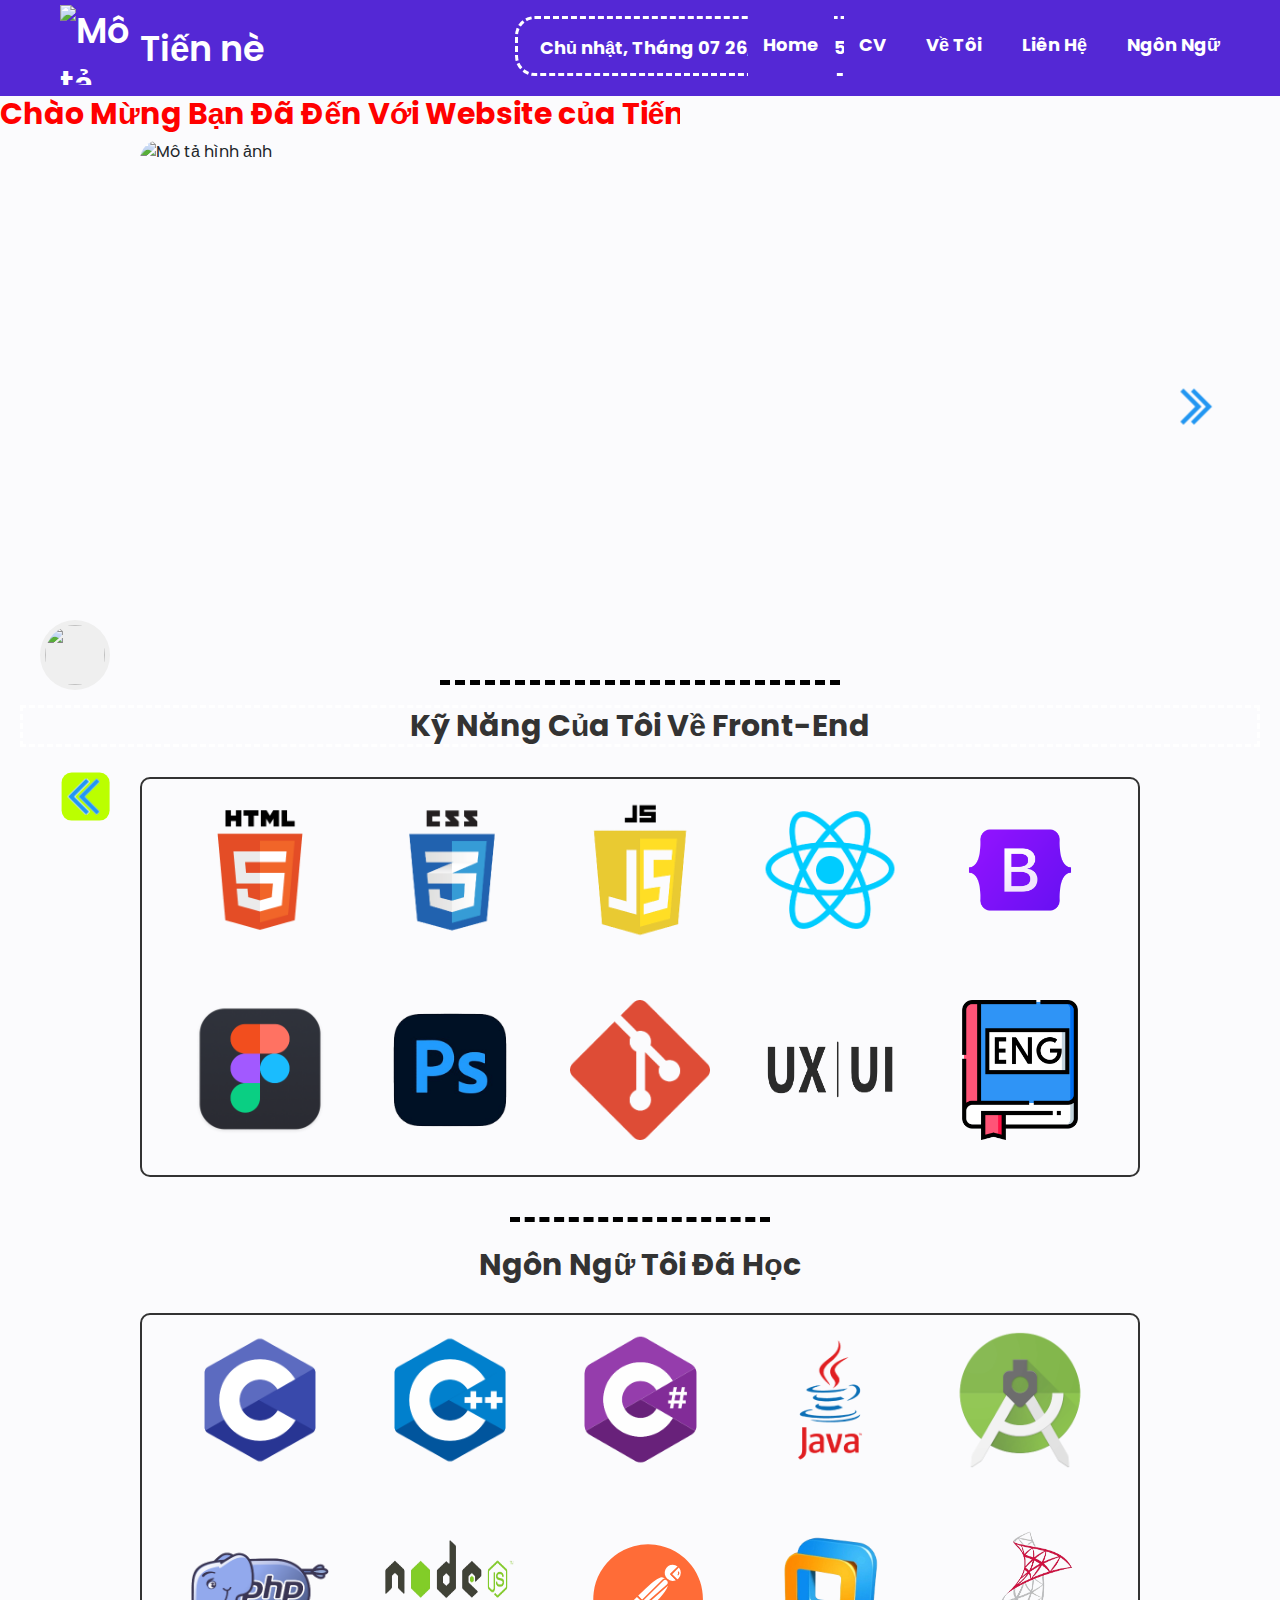
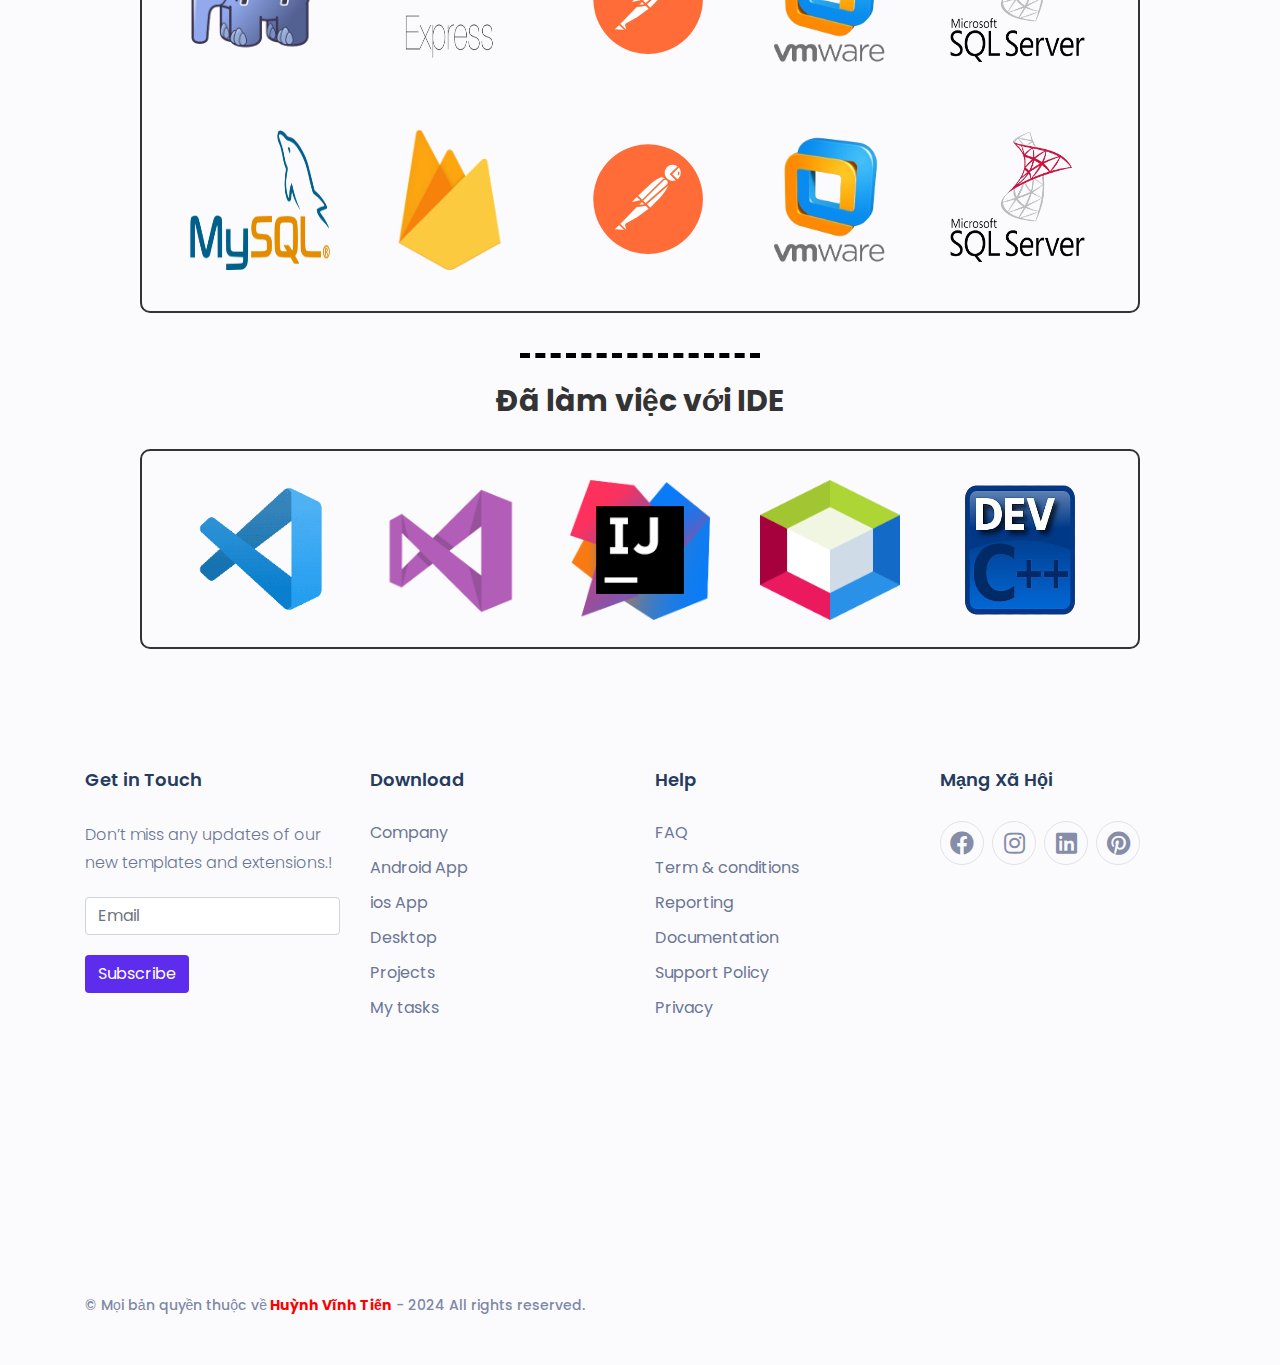
==== index.html @ 7dbc0f61 "them ./ cho 2 nut button" ====
<!DOCTYPE html>
<html lang="en" dir="ltr">

<head>
  <meta charset="utf-8">
  <title>Website của Tiến</title>
  <link rel="icon" href="https://cdn3.iconfinder.com/data/icons/roles-computer-it/128/programmer-2-512.png"
    type="image/x-icon">
  <!-- <link rel="stylesheet" href="style.css">
    <link rel="stylesheet" href="footer.css">
    <link rel="stylesheet" href="content__skill.css">
    <link rel="stylesheet" href="content__skill__studied.css">
    <link rel="stylesheet" href="content__skill_ide.css">
    <link rel="stylesheet" href="dropdown.css">
    <link rel="stylesheet" href="slide__image.css"> -->

  <link rel="stylesheet" href="./css/style.css">
  <link rel="stylesheet" href="./css/footer.css">
  <link rel="stylesheet" href="./css/content__skill.css">
  <link rel="stylesheet" href="./css/content__skill_ide.css">
  <link rel="stylesheet" href="./css/content__skill__studied.css">
  <link rel="stylesheet" href="./css/dropdown.css">
  <link rel="stylesheet" href="./css/slide__image.css">

  <link rel="stylesheet" href="file:///E:/fontawesome/css/all.css">
  <meta name="viewport" content="width=device-width, initial-scale=1.0">
  <link rel="stylesheet" href="https://cdnjs.cloudflare.com/ajax/libs/twitter-bootstrap/4.1.3/css/bootstrap.min.css">
  <link rel="stylesheet" href="https://cdnjs.cloudflare.com/ajax/libs/animate.css/3.7.2/animate.min.css">
  <link rel="stylesheet" href="https://cdnjs.cloudflare.com/ajax/libs/font-awesome/5.11.2/css/all.min.css">
  <link rel="stylesheet" href="https://themify.me/wp-content/themes/themify-v32/themify-icons/themify-icons.css">
</head>

<body>
  <nav>
    <div class="logo">
      <a href="/" class="no-decoration">
        <img class="logo__image" src="https://cdn3.iconfinder.com/data/icons/roles-computer-it/128/programmer-2-512.png"
          alt="Mô tả hình ảnh">
        Tiến nè
      </a>
    </div>



    <div class="time-info">
      <h1 id="current-day"></h1>
      <h2 id="current-date"></h2>
      <h2 id="current-time"></h2>
      <div class="border__time"></div>
    </div>
  <style>
   .time-info {
  text-align: center;
  position: absolute;
  margin-left: 500px;
  color: rgb(255, 255, 255);
  margin-top:5px;
  /* border: 3px solid red;
  border-radius: 20px; */
}

#current-day {
  font-size: 24px;
}

#current-date, #current-time {
  font-size: 18px;
  font-weight: bold;
  padding-left:40px;
  padding-right:40px;
  line-height: 70px;

}
.border__time{
  border: 3px dashed rgb(255, 255, 255);
  border-radius: 20px;
  width:370px;
  height:60px;
  margin-top:-75px;
  margin-left:15px;
}
</style>
<script>
  window.addEventListener('DOMContentLoaded', function() {
    var daysOfWeek = ['Chủ nhật', 'Thứ hai', 'Thứ ba', 'Webnesday', 'Thứ năm', 'Thứ sáu', 'Thứ bảy'];
    var monthsOfYear = ['Tháng 01', 'Tháng 02', 'March', 'Tháng 04', 'Tháng 05', 'Tháng 06', 'Tháng 07', 'Tháng 08', 'Tháng 09', 'Tháng 10', 'Tháng 11', 'Tháng 12'];
  
    function formatDate(date) {
      var day = daysOfWeek[date.getDay()];
      var dateNumber = date.getDate();
      var month = monthsOfYear[date.getMonth()];
      var year = date.getFullYear();
  
      return day + ', ' + month + ' ' + dateNumber + ', ' + year;
    }
  
    function formatTime(date) {
      var hours = date.getHours();
      var minutes = date.getMinutes();
      var seconds = date.getSeconds();
  
      return hours + ':' + (minutes < 10 ? '0' + minutes : minutes) + ':' + (seconds < 10 ? '0' + seconds : seconds);
    }
  
    function updateTimeInfo() {
      var currentDate = new Date();
      var currentDateStr = formatDate(currentDate);
      var currentTimeStr = formatTime(currentDate);
  
      document.getElementById('current-date').textContent = currentDateStr + ' ' + currentTimeStr;
    }
  
    updateTimeInfo();
    setInterval(updateTimeInfo, 1000); // Cập nhật thông tin thời gian mỗi giây
  });
  </script>


    <label for="btn" class="icon">
      <span class="fa fa-bars"></span>
    </label>
    <input type="checkbox" id="btn">
    <ul>
      <!-- <li><a href="/">Home</a></li> -->
      <li>
        <a href="/" data-lang="vi" data-lang-en="PAYMENT GUIDE" data-lang-vi="Nhà" data-lang-de="ZAHLUNGSANLEITUNG"
          data-lang-kr="결제 가이드" data-lang-jp="お支払いガイド">
          Home
        </a>
      </li>
      <li>
        <label for="btn-1" class="show">Features +</label>
        <a href="#">CV</a>
        <input type="checkbox" id="btn-1">
        <ul>
          <li><a href="#">Pages</a></li>
          <li><a href="#">Elements</a></li>
          <li><a href="#">Icons</a></li>
          <!-- <button id="vietnameseButton"><img src="https://o.rada.vn/data/image/2021/08/24/la-co-15.svg" alt="Mô tả hình ảnh">Tiếng Việt</button>
        <button id="englishButton"><img src="https://o.rada.vn/data/image/2021/08/24/la-co-37.svg" alt="Mô tả hình ảnh">Tiếng Anh</button>
        <button id="germanButton"><img src="https://o.rada.vn/data/image/2021/08/24/la-co-337.svg" alt="Mô tả hình ảnh">Tiếng Đức</button>
        <button id="koreaButton"><img src="https://o.rada.vn/data/image/2021/08/24/la-co-95.svg" alt="Mô tả hình ảnh">Tiếng Hàn</button>
        <button id="japanButton"><img src="https://o.rada.vn/data/image/2021/08/24/la-co-281.svg" alt="Mô tả hình ảnh">Tiếng Nhật</button> -->
        </ul>
      </li>
      <!-- <li>
          <label for="btn-2" class="show">Services +</label>
          <a href="#">Về Tôi</a>
          <input type="checkbox" id="btn-2">
          <ul>
            <li><a href="#">Web Design</a></li>
            <li><a href="#">App Design</a></li>
            <li>
              <label for="btn-3" class="show">More +</label>
              <a href="#">More <span class="fa fa-plus"></span></a>
              <input type="checkbox" id="btn-3">
              <ul>
                <li><a href="#">Submenu-1</a></li>
                <li><a href="#">Submenu-2</a></li>
                <li><a href="#">Submenu-3</a></li>
              </ul>
            </li>
          </ul>
        </li> -->

      <li><a href="#">Về Tôi</a></li>
      <li><a href="/lienhe.html">Liên Hệ</a></li>
      <!-- <li><a href="#">Contact</a></li> -->
      <!-- <button id="vietnameseButton"><img src="https://o.rada.vn/data/image/2021/08/24/la-co-15.svg" alt="Mô tả hình ảnh">Tiếng Việt</button>
        <button id="englishButton"><img src="https://o.rada.vn/data/image/2021/08/24/la-co-37.svg" alt="Mô tả hình ảnh">Tiếng Anh</button>
        <button id="germanButton"><img src="https://o.rada.vn/data/image/2021/08/24/la-co-337.svg" alt="Mô tả hình ảnh">Tiếng Đức</button>
        <button id="koreaButton"><img src="https://o.rada.vn/data/image/2021/08/24/la-co-95.svg" alt="Mô tả hình ảnh">Tiếng Hàn</button>
        <button id="japanButton"><img src="https://o.rada.vn/data/image/2021/08/24/la-co-281.svg" alt="Mô tả hình ảnh">Tiếng Nhật</button> -->

      <li>
        <label for="btn-1" class="show">Features +</label>
        <a href="#">Ngôn Ngữ</a>
        <input type="checkbox" id="btn-1">
        <ul>

          <li><button id="vietnameseButton"><img src="https://o.rada.vn/data/image/2021/08/24/la-co-15.svg"
                alt="Mô tả hình ảnh"><br>Tiếng Việt</button></li>
          <li><button id="englishButton"><img src="https://o.rada.vn/data/image/2021/08/24/la-co-37.svg"
                alt="Mô tả hình ảnh"><br>Tiếng Anh</button></li>
          <li><button id="germanButton"><img src="https://o.rada.vn/data/image/2021/08/24/la-co-337.svg"
                alt="Mô tả hình ảnh"><br>Tiếng Đức</button></li>
          <li><button id="koreaButton"><img src="https://o.rada.vn/data/image/2021/08/24/la-co-95.svg"
                alt="Mô tả hình ảnh"><br>Tiếng Hàn</button></li>
          <li><button id="japanButton"><img src="https://o.rada.vn/data/image/2021/08/24/la-co-281.svg"
                alt="Mô tả hình ảnh"><br>Tiếng Nhật</button></li>
        </ul>
      </li>
    </ul>

  </nav>
  <!-- <div class="content">
      <header>Responsive Drop-down Menu Bar</header>
      <p>HTML and CSS (Media Query)</p>
    </div> -->
  <!-- <script>
      $('.icon').click(function(){
        $('span').toggleClass("cancel");
      });
    </script> -->
  <h1 class="welcome" data-lang="vi" data-lang-en="PAYMENT GUIDE" data-lang-vi="HƯỚNG DẪN THANH TOÁN2"
    data-lang-de="ZAHLUNGSANLEITUNG" data-lang-kr="결제 가이드" data-lang-jp="お支払いガイド">
    <span>Chào Mừng Bạn Đã Đến Với Website của Tiến</span>
  </h1>
  <!-- <img class="image__content" src="https://res.cloudinary.com/cloudinary-marketing/images/v1649720751/Web_Assets/blog/Mario_1/Mario_1-gif?_i=AA" alt="Mô tả hình ảnh"> -->
  <button onclick="topFunction()" id="myBtn" title="Lên trang đầu"></button>
  <!-- <h1 class="introduction__content" 
  data-lang="vi"
  data-lang-en="PAYMENT GUIDE"
  data-lang-vi="HƯỚNG DẪN THANH TOÁN2"
  data-lang-de="ZAHLUNGSANLEITUNG"
  data-lang-kr="결제 가이드"
  data-lang-jp="お支払いガイド">
  INTRODUCTION
</h1> -->
  <div class="image-container">
    <img class="image__content" id="myImage"
      src="https://res.cloudinary.com/cloudinary-marketing/images/v1649720751/Web_Assets/blog/Mario_1/Mario_1-gif?_i=AA"
      alt="Mô tả hình ảnh">
  </div>
  <div class="button-container">
    <button class="left-button" onclick="previousImage()"><img src="./images/muitien_trai.gif"
        alt="Mô tả hình ảnh"></button>
    <button class="right-button" onclick="nextImage()"><img src="./images/muitien_phai.gif"
        alt="Mô tả hình ảnh"></button>
  </div>

  <div class="border__content__skill"></div>
  <div class="content__skill">
    <h1 class="myskill">Kỹ Năng Của Tôi Về Front-End</h1>
  </div>
  <div class="container__border__myskill">
    <div class="border__myskill"></div>
  </div>
  <div class="image__container">
    <div class="image__border__myskill">
      <img src="./images/html_logo.png" alt="Image 1">
      <img src="./images/css_logo.png" alt="Image 2">
      <img src="./images/js_logo.png" alt="Image 3">
      <img src="./images/reactjs_logo.png" alt="Image 4">
      <img src="./images/bootstrap-logo2.png" alt="Image 5">
    </div>
    <div class="image__border__myskill__2">
      <img src="./images/figma_logo.png" alt="Image 1">
      <img src="./images/photoshop_logo.png" alt="Image 2">
      <img src="./images/git_logo2.png" alt="Image 3">
      <img src="./images/uiux_logo.png" alt="Image 4">
      <img src="./images/eng.png" alt="Image 5">
    </div>
  </div>

  <div class="border__myskill__studied__container"></div>
  <div class="myskill__studied__container">
    <h1 class="myskill__studied">Ngôn Ngữ Tôi Đã Học</h1>
  </div>
  <div class="container__border__myskill_studied">
    <div class="border__myskill__studied"></div>
  </div>
  <div class="image__container__myskill__studied">
    <div class="image__border__myskill__studied">
      <img src="./images/c_logo.png" alt="Image 1">
      <img src="./images/c++_logo.png" alt="Image 2">
      <img src="./images/c_sharp_logo.png" alt="Image 3">
      <img src="./images/java_logo.png" alt="Image 4">
      <img src="./images/android_studio_logo2.png" alt="Image 5">
    </div>
    <div class="image__border__myskill__studied__2">
      <img src="./images/php_logo_2.png" alt="Image 1">
      <img src="./images/nodejs_logo_3.png" alt="Image 2">
      <img src="./images/postman.svg" alt="Image 3">
      <img src="./images/vmware_logo.png" alt="Image 4">
      <img src="./images/sqlserver_logo.png" alt="Image 5">
    </div>
    <div class="image__border__myskill__studied__3">
      <img src="./images/mysql_logo.png" alt="Image 1">
      <img src="./images/firebase_logo2.png" alt="Image 2">
      <img src="./images/postman.svg" alt="Image 3">
      <img src="./images/vmware_logo.png" alt="Image 4">
      <img src="./images/sqlserver_logo.png" alt="Image 5">
    </div>
  </div>

  <div class="border__myskill__ide__container"></div>
  <div class="myskill__ide__container">
    <h1 class="myskill__ide">Đã làm việc với IDE</h1>
  </div>
  <div class="container__border__myskill_ide">
    <div class="border__myskill__ide"></div>
  </div>
  <div class="image__container__myskill__ide">
    <div class="image__border__myskill__ide">
      <img src="./images/visual_code_logo_2.png" alt="Image 1">
      <img src="./images/visual_studio_logo.png" alt="Image 2">
      <img src="./images/intellij_logo.png" alt="Image 3">
      <img src="./images/netbean_logo.png" alt="Image 4">
      <img src="./images/devc++.png" alt="Image 5">
    </div>
  </div>


  <!--ĐOẠN CODE TẠO MENU BUTTON GIÚP LÀM GỌN 4 BUTTON TRONG 1 MENU-->
  <div style="top: 0;left: 0;position: fixed;margin-left:20px;margin-top:620px" class="dropdown2">
    <button class="dropbtn">
      <img style="width:60px;height:60px;border-radius:50px"
        src="https://w7.pngwing.com/pngs/68/239/png-transparent-number-computer-icons-plus-miscellaneous-game-plus.png">
    </button>
    <div style="margin-top:-370px;margin-left:-10px;border-radius:50px;" class="dropdown-content2">
      <a href="/diachichinhanhggmap"><img style="width:50px;height:50px;border-radius:50px" src="img/diachi_menu.gif"
          title="Địa Chỉ Cửa Hàng"></a>
      <a href="tel:0939 266 625"><img style="width:50px;height:50px;border-radius:5px" src="img/phone_menu.png"
          title="SĐT: 093 110 3224"></a>
      <a href="https://zalo.me/0931103224"><img style="width:50px;height:50px;border-radius:50px"
          src="img/logo_zalo.png" title="https://zalo.me/0931103224"></a>
      <a id="popup-button" onclick="showPopup()">
        <img style="width:50px;height:50px;border-radius:5px" src="img/email_menu3.gif" title="Gửi Email">
      </a>
    </div>
  </div>
  <!--ĐOẠN CODE TẠO MENU BUTTON GIÚP LÀM GỌN 4 BUTTON TRONG 1 MENU-->



  <!--FOOTER-->
  <footer class="new_footer_area bg_color">
    <div class="new_footer_top">
      <div class="container">
        <div class="row">
          <div class="col-lg-3 col-md-6">
            <div class="f_widget company_widget wow fadeInLeft" data-wow-delay="0.2s"
              style="visibility: visible; animation-delay: 0.2s; animation-name: fadeInLeft;">
              <h3 class="f-title f_600 t_color f_size_18">Get in Touch</h3>
              <p>Don’t miss any updates of our new templates and extensions.!</p>
              <form action="#" class="f_subscribe_two mailchimp" method="post" novalidate="true" _lpchecked="1">
                <input type="text" name="EMAIL" class="form-control memail" placeholder="Email">
                <button class="btn btn_get btn_get_two" type="submit">Subscribe</button>
                <p class="mchimp-errmessage" style="display: none;"></p>
                <p class="mchimp-sucmessage" style="display: none;"></p>
              </form>
            </div>
          </div>
          <div class="col-lg-3 col-md-6">
            <div class="f_widget about-widget pl_70 wow fadeInLeft" data-wow-delay="0.4s"
              style="visibility: visible; animation-delay: 0.4s; animation-name: fadeInLeft;">
              <div class="hello">
                <h3 class="f-title f_600 t_color f_size_18">Download</h3>
              </div>
              <ul class="list-unstyled f_list">
                <li><a href="#">Company</a></li>
                <li><a href="#">Android App</a></li>
                <li><a href="#">ios App</a></li>
                <li><a href="#">Desktop</a></li>
                <li><a href="#">Projects</a></li>
                <li><a href="#">My tasks</a></li>
              </ul>
            </div>
          </div>
          <div class="col-lg-3 col-md-6">
            <div class="f_widget about-widget pl_70 wow fadeInLeft" data-wow-delay="0.6s"
              style="visibility: visible; animation-delay: 0.6s; animation-name: fadeInLeft;">
              <h3 class="f-title f_600 t_color f_size_18">Help</h3>
              <ul class="list-unstyled f_list">
                <li><a href="#">FAQ</a></li>
                <li><a href="#">Term &amp; conditions</a></li>
                <li><a href="#">Reporting</a></li>
                <li><a href="#">Documentation</a></li>
                <li><a href="#">Support Policy</a></li>
                <li><a href="#">Privacy</a></li>
              </ul>
            </div>
          </div>
          <div class="col-lg-3 col-md-6">
            <div class="f_widget social-widget pl_70 wow fadeInLeft" data-wow-delay="0.8s"
              style="visibility: visible; animation-delay: 0.8s; animation-name: fadeInLeft;">
              <h3 class="f-title f_600 t_color f_size_18">Mạng Xã Hội</h3>
              <div class="f_social_icon">
                <a href="https://www.facebook.com/vinhtien.huynh.77" class="fab fa-facebook"></a>
                <a href="#" class="fab fa-instagram"></a>
                <a href="#" class="fab fa-linkedin"></a>
                <a href="#" class="fab fa-pinterest"></a>
              </div>
            </div>
          </div>
        </div>
      </div>
      <div class="footer_bg">
        <div class="footer_bg_one"></div>
        <div class="footer_bg_two"></div>
      </div>
    </div>
    <div class="footer_bottom">
      <div class="container">
        <div class="row align-items-center">
          <div class="col-lg-6 col-sm-7">
            <p style="font-size:14px;" class="mb-0 f_400">© Mọi bản quyền thuộc về<span style="color:red;"><strong>
                  Huỳnh Vĩnh Tiến</strong></span> - 2024 All rights reserved.</p>
          </div>
          <div class="col-lg-6 col-sm-5 text-right">
            <!-- <p>Made with <i class="icon_heart"></i> in <a href="http://cakecounter.com" target="_blank">CakeCounter</a></p> -->
          </div>
        </div>
      </div>
    </div>
  </footer>
</body>
<script src="file:///E:/jquery.js"></script>
<script src="https://kit.fontawesome.com/a076d05399.js"></script>
<!--  <script src="/slide__image.js"></script>
      <script src="language.js"></script>
      <script src="ontop.js"></script> -->
<script src="./js/slide__image.js"></script>
<script src="./js/language.js"></script>
<script src="./js/ontop.js"></script>
</html>
---- css/style.css ----
@import url('https://fonts.googleapis.com/css?family=Poppins:400,500,600,700&display=swap');
*{
  margin: 0;
  padding: 0;
  user-select: none;
  box-sizing: border-box;
  font-family: 'Poppins', sans-serif;
}
body{
  background: #fbfbfd !important;
}
nav{
  background: #5428d5;
}
nav:after{
  content: '';
  clear: both;
  display: table;
}
nav .logo{
  float: left;
  color: white;
  font-size: 35px;
  font-weight: 600;
  /* line-height: 70px; */
  padding-left: 60px;
  margin-top:23px;
  text-decoration: none;

}
nav .logo__image{
  float: left;
  width: 80px;
  height: 80px;
  margin-top: -18px;
}
nav .logo__image a{
  text-decoration: none;
}
.no-decoration {
  text-decoration: none !important;
  color: inherit;
}
.no-decoration:hover {
  color: white; /* Màu sắc mong muốn khi trỏ vào */
}
nav ul{
  float: right;
  margin-right: 40px;
  list-style: none;
  position: relative;
}
nav ul li{
  float: left;
  display: inline-block;
  background: #5428d5;
  margin: 0 5px;
  font-weight: bold;
  padding-top: 10px;
  z-index: 9999;
}
nav ul li a{
  color: white;
  line-height: 70px;
  text-decoration: none;
  outline: none;
  font-size: 18px;
  padding: 8px 15px;
  z-index: 9999;
}
nav ul img{

  width:100px;
  height:70px;
  /* padding-left:35px; */
  /* margin-left:20px; */
}
nav ul li button{
  background: none;
  border: none;
  color:red;
  font-weight: bold;
  font-size:18px;
  margin-left:25px;
}
nav ul li button .line {
  border: none;
  border-top: 1px solid rgb(238, 255, 0);
  width: 100%;
  margin: 3px 0;
  padding-bottom:5px;
}
nav ul li a:hover{
  color: cyan;
  border-radius: 5px;
  box-shadow:  0 0 5px #33ffff,
               0 0 10px #66ffff;
             
  /*dòng này dùng để loại bỏ dấu gạch dưới chân mỗi lần trỏ chuột vào*/             
  text-decoration: none; 
  outline: none;
}
nav ul ul li a:hover{
  box-shadow: none;
}
nav ul ul{
  position: absolute;
  top: 90px;
  border-top: 3px solid cyan;
  opacity: 0;
  visibility: hidden;
  transition: top .3s;
}
nav ul ul ul{
  border-top: none;
}
nav ul li:hover > ul{
  top: 70px;
  opacity: 1;
  visibility: visible;
}
nav ul ul li{
  position: relative;
  margin: 0px;
  width: 150px;
  float: none;
  display: list-item;
  border-bottom: 1px solid rgba(0,0,0,0.3);
}
nav ul ul li a{
  line-height: 50px;
}
nav ul ul ul li{
  position: relative;
  top: -60px;
  left: 150px;
}
.show,.icon,input{
  display: none;
}
.fa-plus{
  font-size: 15px;
  margin-left: 40px;
}
@media all and (max-width: 968px) {
  nav ul{
    margin-right: 0px;
    float: left;
  }
  nav .logo{
    padding-left: 30px;
    width: 100%;
  }
  .show + a, ul{
    display: none;
  }
  nav ul li,nav ul ul li{
    display: block;
    width: 100%;
  }
  nav ul li a:hover{
    box-shadow: none;
  }
  .show{
    display: block;
    color: white;
    font-size: 18px;
    padding: 0 20px;
    line-height: 70px;
    cursor: pointer;
  }
  .show:hover{
    color: cyan;
  }
  .icon{
    display: block;
    color: white;
    position: absolute;
    top: 0;
    right: 40px;
    line-height: 70px;
    cursor: pointer;
    font-size: 25px;
  }
  nav ul ul{
    top: 70px;
    border-top: 0px;
    float: none;
    position: static;
    display: none;
    opacity: 1;
    visibility: visible;
  }
  nav ul ul a{
    padding-left: 40px;
  }
  nav ul ul ul a{
    padding-left: 80px;
  }
  nav ul ul ul li{
    position: static;
  }
  [id^=btn]:checked + ul{
    display: block;
  }
  nav ul ul li{
    border-bottom: 0px;
  }
  span.cancel:before{
    content: '\f00d';
  }
}
.content{
  z-index: -1;
  position: absolute;
  top: 50%;
  left: 50%;
  transform: translate(-50%,-50%);
  text-align: center;
  
}
header{
  font-size: 35px;
  font-weight: 600;
  padding: 10px 0;
}
p{
  font-size: 30px;
  font-weight: 500;
  margin-top:10000px;
}
.image__content {
  display: flex;
  justify-content: center;
  align-items: center;
  max-width: 900px;
  width: 100%;
  height: 500px;
  /* margin-left:500px; */
  box-shadow: #33ffff;
  margin: 0 auto;
}
#myBtn {
  display: none;
  position: fixed;
  bottom: 10px;
  right: 20px;
  z-index: 99; /*dòng này dùng để ảnh nổi lên không bị ảnh khác đè lên*/      
  font-size: 18px;
  border: none;
  outline: none;
  /* background-color: red; */
  /* color: white; */
  cursor: pointer;
  /* padding: 15px; */
  border-radius: 20px;
  background-image: url("images/ontop.png");
  width:60px;
  height:60px;
  background-position: center center;

}

.introduction__content{
  color:red;
  text-align: center;
  padding-bottom: 50px;
}

.welcome{
  color:red;
  font-weight: bold;
  white-space: nowrap;
  overflow: hidden;
  animation: marquee 50s linear infinite;
  font-size:30px;
  max-width: 680px;
}
@keyframes marquee {
  0% { transform: translateX(100%); }
  100% { transform: translateX(-100%); }
}

.background_lienhe{
  background: red;
  width: 100px;
  height: 100px;
}

.hello{
  color:red;
}
---- css/footer.css ----
body {
    background: #fbfbfd;
}

.new_footer_area {
    background: #fbfbfd;
}


.new_footer_top {
    padding: 120px 0px 270px;
    position: relative;
      overflow-x: hidden;
}
.new_footer_area .footer_bottom {
    padding-top: 5px;
    padding-bottom: 50px;
}
.footer_bottom {
    font-size: 14px;
    font-weight: 300;
    line-height: 20px;
    color: #7f88a6;
    padding: 27px 0px;
}
.new_footer_top .company_widget p {
    font-size: 16px;
    font-weight: 300;
    line-height: 28px;
    color: #6a7695;
    margin-bottom: 20px;
}
.new_footer_top .company_widget .f_subscribe_two .btn_get {
    border-width: 1px;
    margin-top: 20px;
}
.btn_get_two:hover {
    background: transparent;
    color: #5e2ced;
}
.btn_get:hover {
    color: #fff;
    background: #6754e2;
    border-color: #6754e2;
    -webkit-box-shadow: none;
    box-shadow: none;
}
a:hover, a:focus, .btn:hover, .btn:focus, button:hover, button:focus {
    text-decoration: none;
    outline: none;
}



.new_footer_top .f_widget.about-widget .f_list li a:hover {
    color: #5e2ced;
}
.new_footer_top .f_widget.about-widget .f_list li {
    margin-bottom: 11px;
}
.f_widget.about-widget .f_list li:last-child {
    margin-bottom: 0px;
}
.f_widget.about-widget .f_list li {
    margin-bottom: 15px;
}
.f_widget.about-widget .f_list {
    margin-bottom: 0px;
}
.new_footer_top .f_social_icon a {
    width: 44px;
    height: 44px;
    line-height: 43px;
    background: transparent;
    border: 1px solid #e2e2eb;
    font-size: 24px;
}
.f_social_icon a {
    width: 46px;
    height: 46px;
    border-radius: 50%;
    font-size: 14px;
    line-height: 45px;
    color: #858da8;
    display: inline-block;
    background: #ebeef5;
    text-align: center;
    -webkit-transition: all 0.2s linear;
    -o-transition: all 0.2s linear;
    transition: all 0.2s linear;
    text-decoration: none;
}
.ti-facebook:before {
    content: "\e741";
}
.ti-twitter-alt:before {
    content: "\e74b";
}
.ti-vimeo-alt:before {
    content: "\e74a";
}
.ti-pinterest:before {
    content: "\e731";
}


.btn_get_two {
    -webkit-box-shadow: none;
    box-shadow: none;
    background: #5e2ced;
    border-color: #5e2ced;
    color: #fff;
}

.btn_get_two:hover {
    background: transparent;
    color: #5e2ced;
}

.new_footer_top .f_social_icon a:hover {
    background: #5e2ced;
    border-color: #5e2ced;
  color:white;
  text-decoration: none;
}
.new_footer_top .f_social_icon a + a {
    margin-left: 4px;
}
.new_footer_top .f-title {
    margin-bottom: 30px;
    color: #263b5e;
}
.f_600 {
    font-weight: 600;
}
.f_size_18 {
    font-size: 18px;
}
h1, h2, h3, h4, h5, h6 {
    color: #4b505e;
}
.new_footer_top .f_widget.about-widget .f_list li a {
    color: #6a7695;
}


.new_footer_top .footer_bg {
    position: absolute;
    bottom: 0;
    background: url("https://blogger.googleusercontent.com/img/b/R29vZ2xl/AVvXsEigB8iI5tb8WSVBuVUGc9UjjB8O0708X7Fdic_4O1LT4CmLHoiwhanLXiRhe82yw0R7LgACQ2IhZaTY0hhmGi0gYp_Ynb49CVzfmXtYHUVKgXXpWvJ_oYT8cB4vzsnJLe3iCwuzj-w6PeYq_JaHmy_CoGoa6nw0FBo-2xLdOPvsLTh_fmYH2xhkaZ-OGQ/s16000/footer_bg.png") no-repeat scroll center 0;
    width: 100%;
    height: 266px;
}

.new_footer_top .footer_bg .footer_bg_one {
    background: url("https://blogger.googleusercontent.com/img/b/R29vZ2xl/AVvXsEia0PYPxwT5ifToyP3SNZeQWfJEWrUENYA5IXM6sN5vLwAKvaJS1pQVu8mOFFUa_ET4JuHNTFAxKURFerJYHDUWXLXl1vDofYXuij45JZelYOjEFoCOn7E6Vxu0fwV7ACPzArcno1rYuVxGB7JY6G7__e4_KZW4lTYIaHSLVaVLzklZBLZnQw047oq5-Q/s16000/volks.gif") no-repeat center center;
    width: 330px;
    height: 105px;
  background-size:100%;
    position: absolute;
    bottom: 0;
    left: 30%;
    -webkit-animation: myfirst 22s linear infinite;
    animation: myfirst 22s linear infinite;
}

.new_footer_top .footer_bg .footer_bg_two {
    background: url("https://blogger.googleusercontent.com/img/b/R29vZ2xl/AVvXsEhyLGwEUVwPK6Vi8xXMymsc-ZXVwLWyXhogZxbcXQYSY55REw_0D4VTQnsVzCrL7nsyjd0P7RVOI5NKJbQ75koZIalD8mqbMquP20fL3DxsWngKkOLOzoOf9sMuxlbyfkIBTsDw5WFUj-YJiI50yzgVjF8cZPHhEjkOP_PRTQXDHEq8AyWpBiJdN9SfQA/s16000/cyclist.gif") no-repeat center center;
    width: 88px;
    height: 100px;
  background-size:100%;
    bottom: 0;
    left: 38%;
    position: absolute;
    -webkit-animation: myfirst 30s linear infinite;
    animation: myfirst 30s linear infinite;
}



@-moz-keyframes myfirst {
  0% {
    left: -25%;
  }
  100% {
    left: 100%;
  }
}

@-webkit-keyframes myfirst {
  0% {
    left: -25%;
  }
  100% {
    left: 100%;
  }
}

@keyframes myfirst {
  0% {
    left: -25%;
  }
  100% {
    left: 100%;
  }
}

/*************footer End*****************/
---- css/content__skill.css ----
.border__content__skill{
  width: 400px;
  border-bottom: 5px dashed rgb(0, 0, 0);
  margin-top:40px;
  margin-left: auto;
  margin-right: auto;
}

.content__skill {
    padding: 20px;
    text-align: center;
  }

  .myskill {
    font-size: 30px;
    font-weight: bold;
    color: #333;
    margin-bottom: 10px;
    font-family: 'Poppins', sans-serif;
    border: 3px dashed rgb(255, 255, 255);
  }
  .container__border__myskill{
    display: flex;
    justify-content: center;
    align-items: center;
  }
  .border__myskill{
    border: 2px solid #333;
    border-radius: 10px;
    padding: 20px;
    width: 1000px;
    height: 400px;
  }

  .image__container {
    display: grid;
    grid-template-columns: repeat(5, 1fr);
    gap: 10px;
    justify-items: center; /* Căn giữa theo chiều ngang */
  }
  
  .image__border__myskill {
    position: absolute;
    top:800px;
    left: 50%;
    transform: translateX(-50%);
    display: flex;
    justify-content: space-between; /* Tạo khoảng cách 10px giữa các ảnh */
    max-width: 1000px;
  }
  
  .image__border__myskill img {
    width: 140px;
    height: 140px;
    margin-right: 50px; /* Tạo khoảng cách 10px giữa các ảnh */
  }
  
  .image__border__myskill img:last-child {
    margin-right: 0; /* Loại bỏ margin phía bên phải của ảnh cuối cùng */
  }


  .image__border__myskill__2 {
    position: absolute;
    top:1000px;
    left: 50%;
    transform: translateX(-50%);
    display: flex;
    justify-content: space-between; /* Tạo khoảng cách 10px giữa các ảnh */
    max-width: 1000px;
  }
  
  .image__border__myskill__2 img {
    width: 140px;
    height: 140px;
    margin-right: 50px; /* Tạo khoảng cách 10px giữa các ảnh */
  }
  
  .image__border__myskill__2 img:last-child {
    margin-right: 0; /* Loại bỏ margin phía bên phải của ảnh cuối cùng */
  }
---- css/content__skill_ide.css ----
.border__myskill__ide__container{
    width: 240px;
    border-bottom: 5px dashed rgb(0, 0, 0);
    margin-top:40px;
    margin-left: auto;
    margin-right: auto;
}

.myskill__ide__container {
    padding: 20px;
    text-align: center;
  }
  
  .myskill__ide {
    font-size: 30px;
    font-weight: bold;
    color: #333;
    margin-bottom: 10px;
    font-family: 'Poppins', sans-serif;
    padding-top:5px;
  }
  .container__border__myskill_ide{
    display: flex;
    justify-content: center;
    align-items: center;
  }
  .border__myskill__ide{
    border: 2px solid #333;
    border-radius: 10px;
    padding: 20px;
    width: 1000px;
    height: 200px;
  }

  .image__container__myskill__ide {
    display: grid;
    grid-template-columns: repeat(5, 1fr);
    gap: 10px;
    justify-items: center; /* Căn giữa theo chiều ngang */
  }
  
  .image__border__myskill__ide {
    position: absolute;
    top:2080px;
    left: 50%;
    transform: translateX(-50%);
    display: flex;
    justify-content: space-between; /* Tạo khoảng cách 10px giữa các ảnh */
    max-width: 1000px;
  }
  
  .image__border__myskill__ide img {
    width: 140px;
    height: 140px;
    margin-right: 50px; /* Tạo khoảng cách 10px giữa các ảnh */
  }
  
  .image__border__myskill__ide img:last-child {
    margin-right: 0; /* Loại bỏ margin phía bên phải của ảnh cuối cùng */
  }
---- css/content__skill__studied.css ----
.border__myskill__studied__container{
  width: 260px;
  border-bottom: 5px dashed rgb(0, 0, 0);
  margin-top:40px;
  margin-left: auto;
  margin-right: auto;
}

.myskill__studied__container {
    padding: 20px;
    text-align: center;
  }
  
  .myskill__studied {
    font-size: 30px;
    font-weight: bold;
    color: #333;
    margin-bottom: 10px;
    font-family: 'Poppins', sans-serif;
    padding-top:5px;
  }
  .container__border__myskill_studied{
    display: flex;
    justify-content: center;
    align-items: center;
  }
  .border__myskill__studied{
    border: 2px solid #333;
    border-radius: 10px;
    padding: 20px;
    width: 1000px;
    height: 600px;
  }

  .image__container__myskill__studied {
    display: grid;
    grid-template-columns: repeat(5, 1fr);
    gap: 10px;
    justify-items: center; /* Căn giữa theo chiều ngang */
  }
  
  .image__border__myskill__studied {
    position: absolute;
    top:1330px;
    left: 50%;
    transform: translateX(-50%);
    display: flex;
    justify-content: space-between; /* Tạo khoảng cách 10px giữa các ảnh */
    max-width: 1000px;
  }
  
  .image__border__myskill__studied img {
    width: 140px;
    height: 140px;
    margin-right: 50px; /* Tạo khoảng cách 10px giữa các ảnh */
  }
  
  .image__border__myskill__studied img:last-child {
    margin-right: 0; /* Loại bỏ margin phía bên phải của ảnh cuối cùng */
  }


  .image__border__myskill__studied__2 {
    position: absolute;
    top:1530px;
    left: 50%;
    transform: translateX(-50%);
    display: flex;
    justify-content: space-between; /* Tạo khoảng cách 10px giữa các ảnh */
    max-width: 1000px;
  }
  
  .image__border__myskill__studied__2 img {
    width: 140px;
    height: 140px;
    margin-right: 50px; /* Tạo khoảng cách 10px giữa các ảnh */
  }
  
  .image__border__myskill__studied__2 img:last-child {
    margin-right: 0; /* Loại bỏ margin phía bên phải của ảnh cuối cùng */
  }

  .image__border__myskill__studied__3 {
    position: absolute;
    top:1730px;
    left: 50%;
    transform: translateX(-50%);
    display: flex;
    justify-content: space-between; /* Tạo khoảng cách 10px giữa các ảnh */
    max-width: 1000px;
  }
  
  .image__border__myskill__studied__3 img {
    width: 140px;
    height: 140px;
    margin-right: 50px; /* Tạo khoảng cách 10px giữa các ảnh */
  }
  
  .image__border__myskill__studied__3 img:last-child {
    margin-right: 0; /* Loại bỏ margin phía bên phải của ảnh cuối cùng */
  }
---- css/dropdown.css ----
/* Style The Dropdown Button */
.dropbtn {
    color: white;
    padding: 5px;
    font-size: 16px;
    border: none;
    cursor: pointer;
    border-radius:50px;
    margin-left:20px;
  }
  
 /* The container <div> - needed to position the dropdown content */
.dropdown2 {
    position: relative;
    display: inline-block;
    border-radius: 50px;
    z-index: 2; /* Đặt giá trị z-index thành 2 */
  }
  
  /* Dropdown Content (Hidden by Default) */
  .dropdown-content2 {
    display: none;
    position: absolute;
    background-color: #f9f9f9;
    min-width: 60px;
    box-shadow: 0px 8px 16px 0px rgba(0,0,0,0.2);
    z-index: 3; /* Đặt giá trị z-index thành 3 */
    border: 4px solid #ffbb00;
    left:20px;
  }
  
  /* Links inside the dropdown */
  .dropdown-content2 a {
    color: black;
    padding: 12px 16px;
    text-decoration: none;
    display: block;
    border-radius:50px;
  }
  
  /* Change color of dropdown links on hover */
  .dropdown-content2 a:hover {background-color: #ffbb00}
  
  /* Show the dropdown menu on hover */
  .dropdown2:hover .dropdown-content2 {
    display: block;
  }
  
  /* Change the background color of the dropdown button when the dropdown content is shown */
  .dropdown2:hover .dropbtn {
    background-color: #ffbb00;
  }
---- css/slide__image.css ----
.image-container {
    display: flex;
    justify-content: center;
    align-items: center;
    width: 1000px;
    height: 500px;
    overflow: hidden;
    margin: 0 auto;
    max-height: 550px;
  }
  
  .image-container img {
    max-width: 100%;
    max-height: 100%;
    object-fit: cover;
    transition: transform 0.3s ease;
    border-radius: 20px;
    /* border: 3px solid red; */
  }
  
  .button-container {
    display: flex;
    justify-content: center;
    align-items: center;
    width: 100%;
    height: 100%;
    padding-bottom: 200px;
    position: absolute;
  }
  
  button {
    margin-top: 10px;
    outline: none;
    border: none;
    cursor: pointer;
  }
  
  .left-button {
    margin-right: 10px;
    /* background-image: url("images/muitien_trai.gif"); */
    left: 5%;
    top: 15%;
    transform: translate(-5%, -5%);
    background: rgb(187, 255, 0);
    border-radius: 10px;
    position: absolute;
  }
  
  .right-button {
    margin-left: 10px;
    /* background-image: url("images/vietnam.png"); */
    right: 5%;
    top: calc(5% + -300px); /* Lên top 50px từ phía trên */
    transform: translate(5%, -5%);
    background: none;
    position: absolute;
  }
  
  .image-container img.slide-left {
    transform: translateX(-100%);
  }
  
  .image-container img.slide-right {
    transform: translateX(100%);
  }
  
  button:focus {
    outline: none !important;
  }
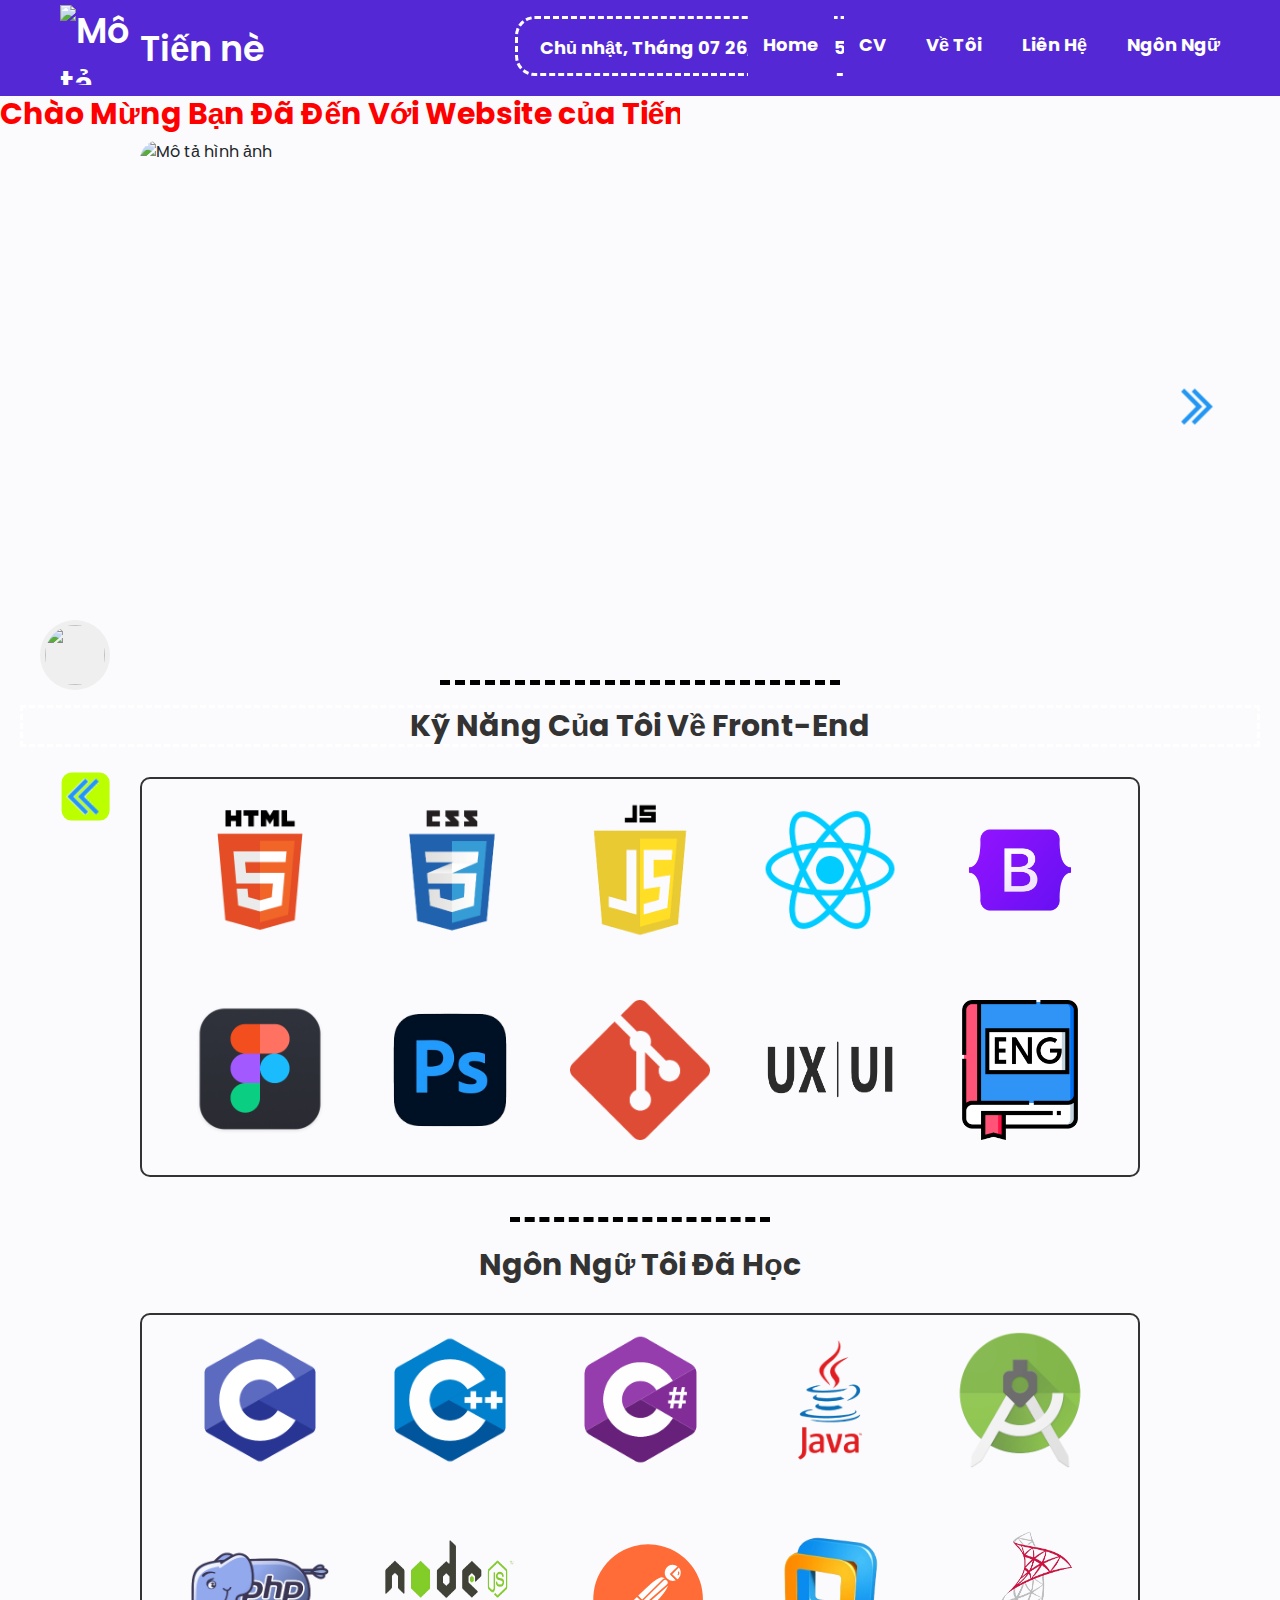
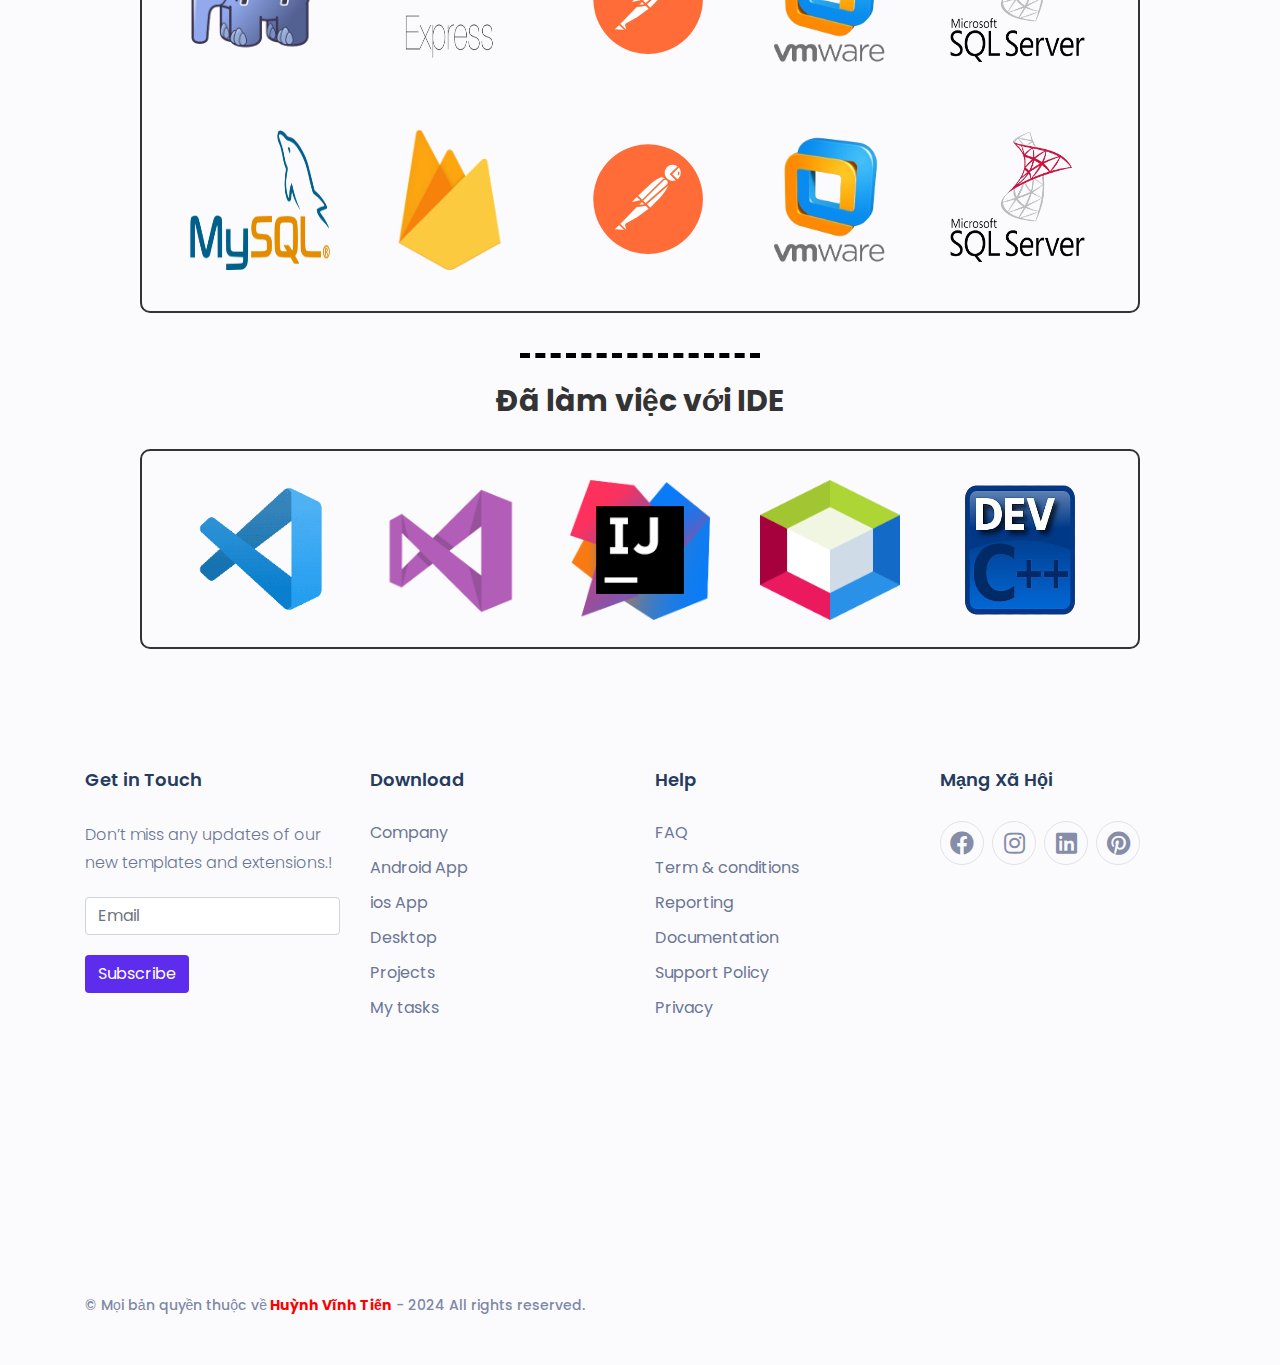
==== commit 6e9b6fc9: "lienhe.html" ====
--- a/index.html
+++ b/index.html
@@ -164,7 +164,7 @@
         </li> -->
 
       <li><a href="#">Về Tôi</a></li>
-      <li><a href="/lienhe.html">Liên Hệ</a></li>
+      <li><a href="lienhe.html">Liên Hệ</a></li>
       <!-- <li><a href="#">Contact</a></li> -->
       <!-- <button id="vietnameseButton"><img src="https://o.rada.vn/data/image/2021/08/24/la-co-15.svg" alt="Mô tả hình ảnh">Tiếng Việt</button>
         <button id="englishButton"><img src="https://o.rada.vn/data/image/2021/08/24/la-co-37.svg" alt="Mô tả hình ảnh">Tiếng Anh</button>
--- a/css/style.css
+++ b/css/style.css
@@ -254,7 +254,7 @@
   cursor: pointer;
   /* padding: 15px; */
   border-radius: 20px;
-  background-image: url("images/ontop.png");
+  background-image: url("./images/ontop.png");
   width:60px;
   height:60px;
   background-position: center center;
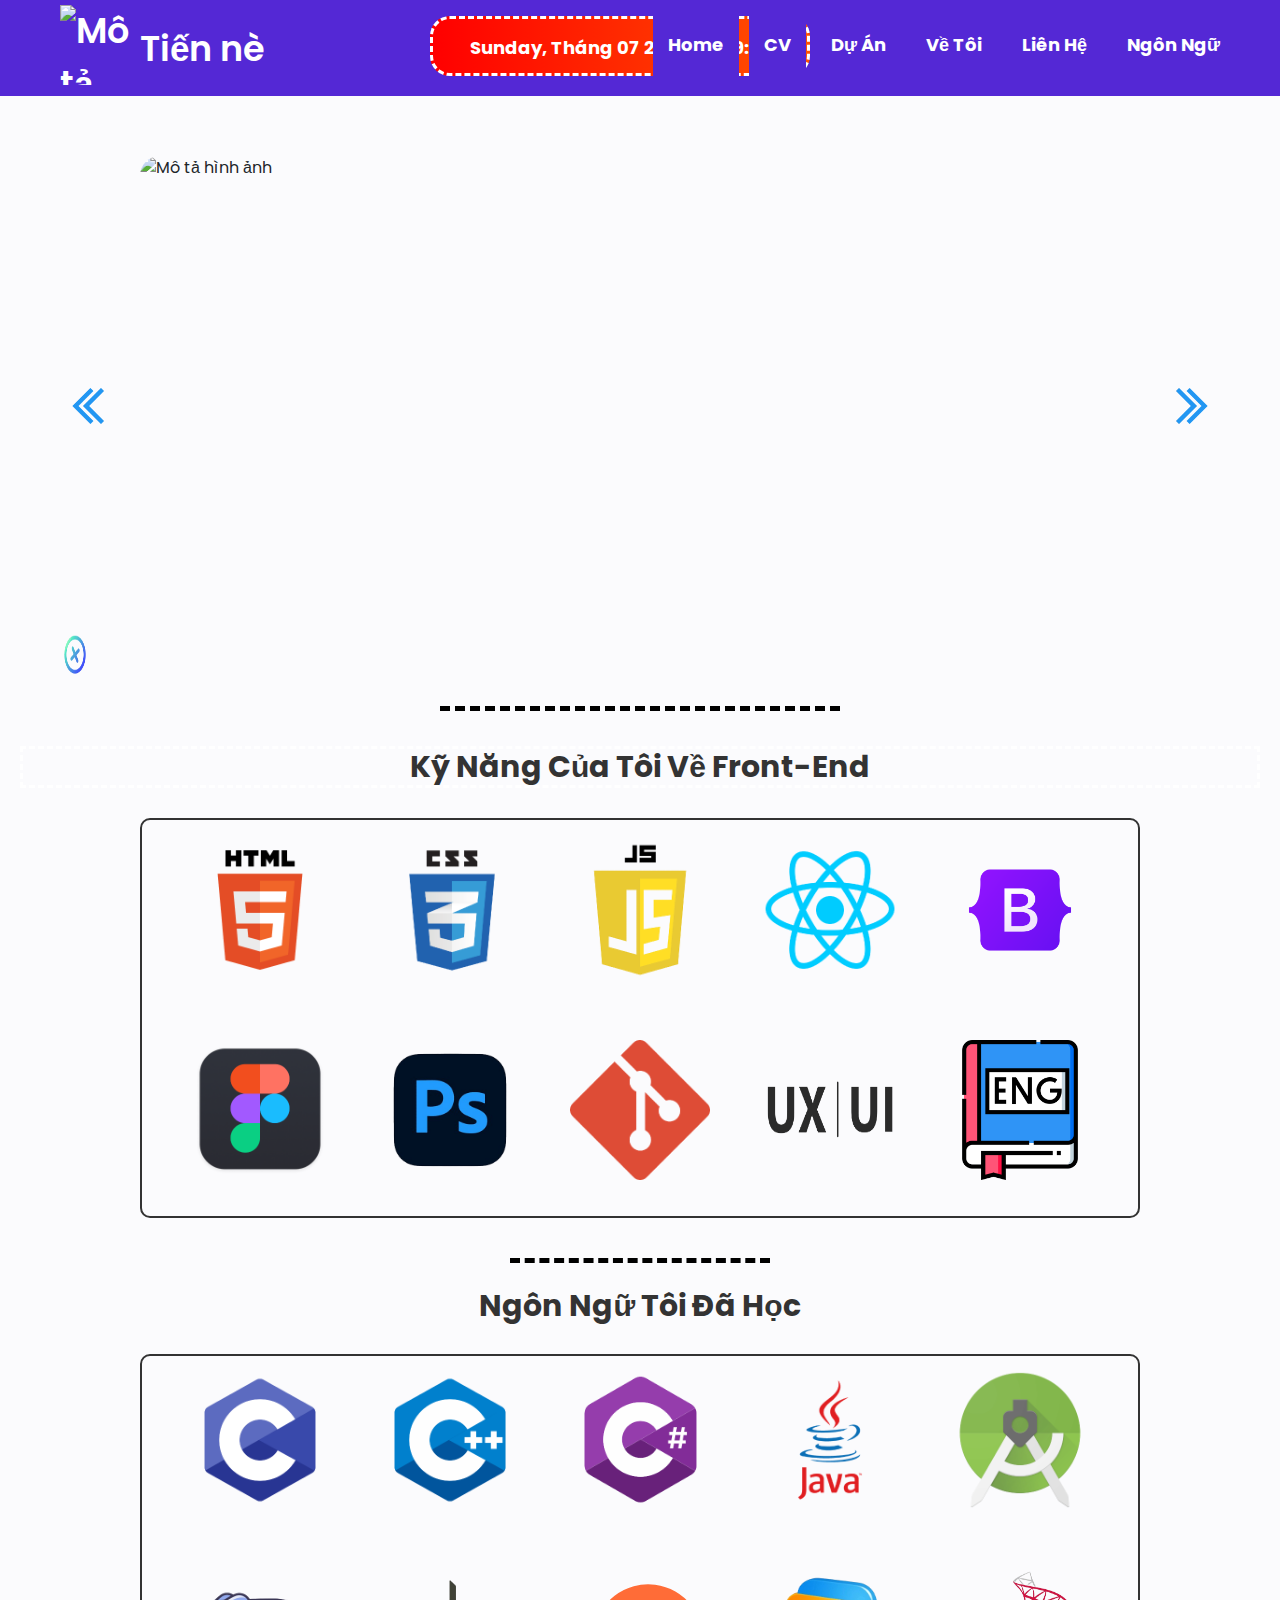
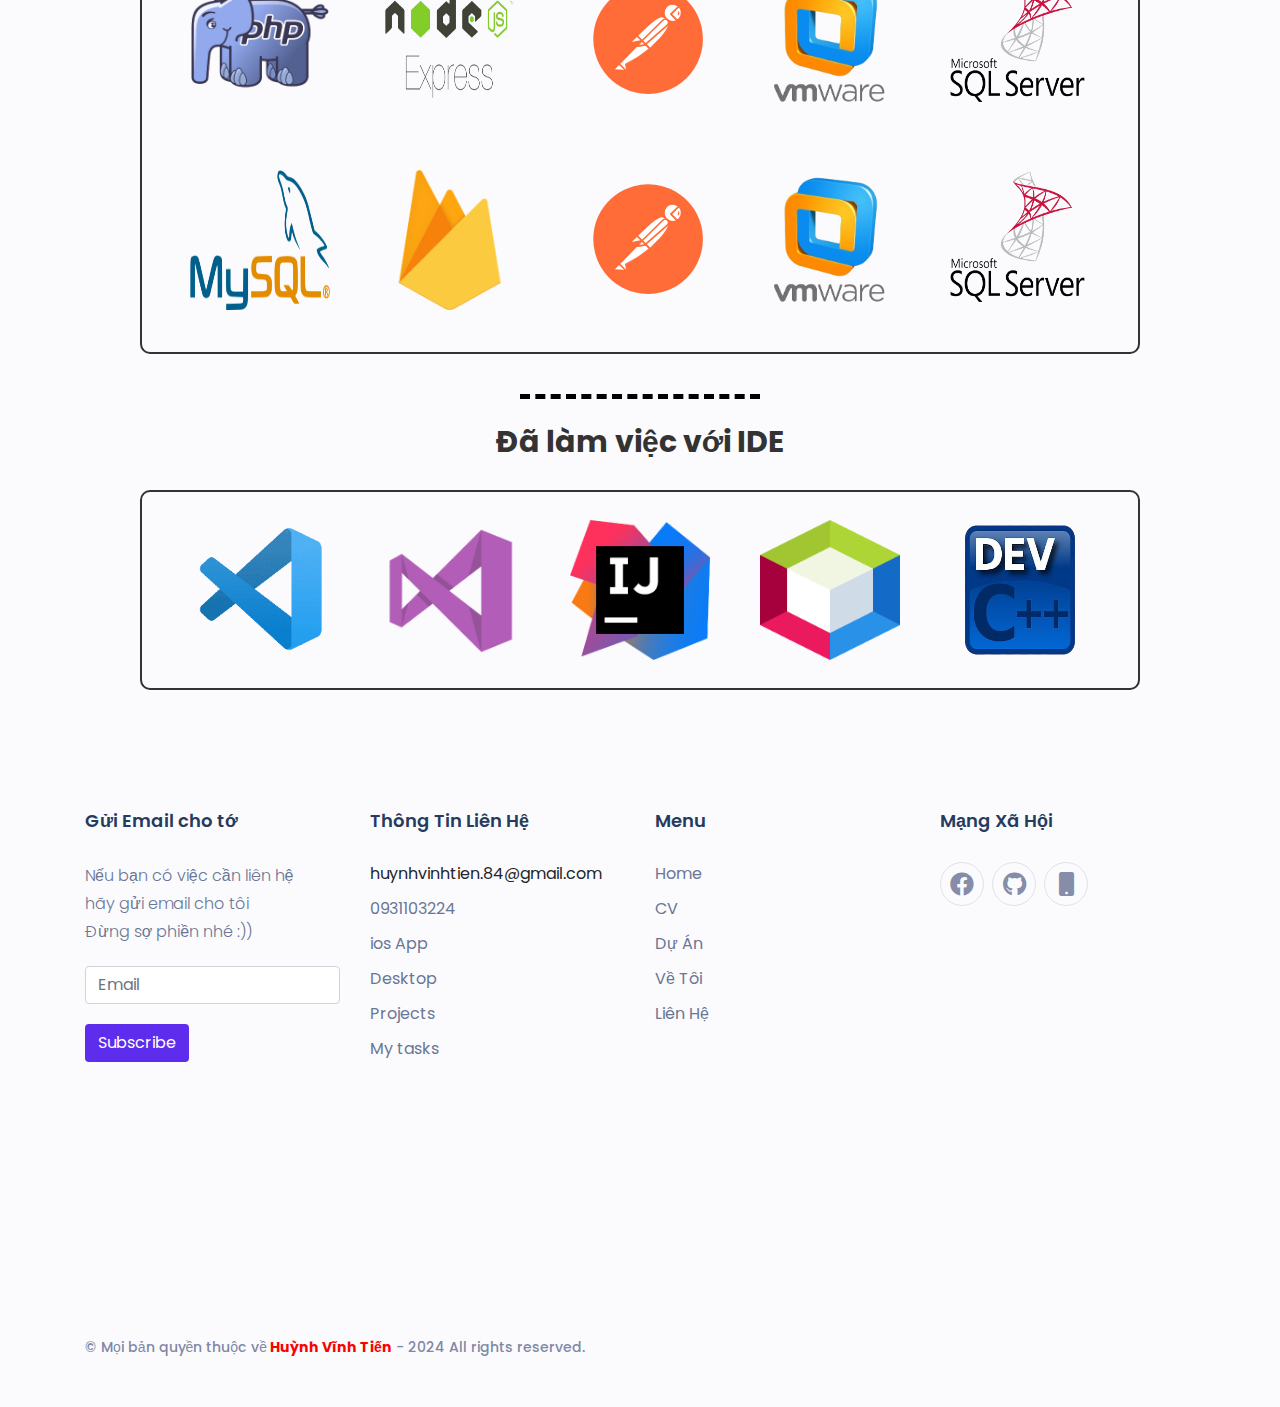
==== commit 8c459fc3: "Tien push code len github" ====
--- a/index.html
+++ b/index.html
@@ -21,6 +21,8 @@
   <link rel="stylesheet" href="./css/content__skill__studied.css">
   <link rel="stylesheet" href="./css/dropdown.css">
   <link rel="stylesheet" href="./css/slide__image.css">
+  <link rel="stylesheet" href="./css/dropdown__doan.css">
+  <link rel="stylesheet" href="./css/date__time.css">
 
   <link rel="stylesheet" href="file:///E:/fontawesome/css/all.css">
   <meta name="viewport" content="width=device-width, initial-scale=1.0">
@@ -33,7 +35,7 @@
 <body>
   <nav>
     <div class="logo">
-      <a href="/" class="no-decoration">
+      <a href="index.html" class="no-decoration">
         <img class="logo__image" src="https://cdn3.iconfinder.com/data/icons/roles-computer-it/128/programmer-2-512.png"
           alt="Mô tả hình ảnh">
         Tiến nè
@@ -48,72 +50,7 @@
       <h2 id="current-time"></h2>
       <div class="border__time"></div>
     </div>
-  <style>
-   .time-info {
-  text-align: center;
-  position: absolute;
-  margin-left: 500px;
-  color: rgb(255, 255, 255);
-  margin-top:5px;
-  /* border: 3px solid red;
-  border-radius: 20px; */
-}
-
-#current-day {
-  font-size: 24px;
-}
-
-#current-date, #current-time {
-  font-size: 18px;
-  font-weight: bold;
-  padding-left:40px;
-  padding-right:40px;
-  line-height: 70px;
-
-}
-.border__time{
-  border: 3px dashed rgb(255, 255, 255);
-  border-radius: 20px;
-  width:370px;
-  height:60px;
-  margin-top:-75px;
-  margin-left:15px;
-}
-</style>
-<script>
-  window.addEventListener('DOMContentLoaded', function() {
-    var daysOfWeek = ['Chủ nhật', 'Thứ hai', 'Thứ ba', 'Webnesday', 'Thứ năm', 'Thứ sáu', 'Thứ bảy'];
-    var monthsOfYear = ['Tháng 01', 'Tháng 02', 'March', 'Tháng 04', 'Tháng 05', 'Tháng 06', 'Tháng 07', 'Tháng 08', 'Tháng 09', 'Tháng 10', 'Tháng 11', 'Tháng 12'];
-  
-    function formatDate(date) {
-      var day = daysOfWeek[date.getDay()];
-      var dateNumber = date.getDate();
-      var month = monthsOfYear[date.getMonth()];
-      var year = date.getFullYear();
-  
-      return day + ', ' + month + ' ' + dateNumber + ', ' + year;
-    }
-  
-    function formatTime(date) {
-      var hours = date.getHours();
-      var minutes = date.getMinutes();
-      var seconds = date.getSeconds();
-  
-      return hours + ':' + (minutes < 10 ? '0' + minutes : minutes) + ':' + (seconds < 10 ? '0' + seconds : seconds);
-    }
-  
-    function updateTimeInfo() {
-      var currentDate = new Date();
-      var currentDateStr = formatDate(currentDate);
-      var currentTimeStr = formatTime(currentDate);
-  
-      document.getElementById('current-date').textContent = currentDateStr + ' ' + currentTimeStr;
-    }
-  
-    updateTimeInfo();
-    setInterval(updateTimeInfo, 1000); // Cập nhật thông tin thời gian mỗi giây
-  });
-  </script>
+    
 
 
     <label for="btn" class="icon">
@@ -123,19 +60,19 @@
     <ul>
       <!-- <li><a href="/">Home</a></li> -->
       <li>
-        <a href="/" data-lang="vi" data-lang-en="PAYMENT GUIDE" data-lang-vi="Nhà" data-lang-de="ZAHLUNGSANLEITUNG"
-          data-lang-kr="결제 가이드" data-lang-jp="お支払いガイド">
+        <a href="index.html" data-lang="vi" data-lang-en="Home" data-lang-vi="Nhà" data-lang-de="heim" data-lang-kr="집"
+          data-lang-jp="家">
           Home
         </a>
       </li>
       <li>
         <label for="btn-1" class="show">Features +</label>
-        <a href="#">CV</a>
+        <a href="List_CV.html">CV</a>
         <input type="checkbox" id="btn-1">
         <ul>
-          <li><a href="#">Pages</a></li>
-          <li><a href="#">Elements</a></li>
-          <li><a href="#">Icons</a></li>
+          <li><a href="CV_EN.html" class="content__CV">Bản Tiếng Anh</a></li>
+          <li><a href="CV_VN.html" class="content__CV">Bản Tiếng Việt</a></li>
+          <!-- <li><a href="#">Icons</a></li> -->
           <!-- <button id="vietnameseButton"><img src="https://o.rada.vn/data/image/2021/08/24/la-co-15.svg" alt="Mô tả hình ảnh">Tiếng Việt</button>
         <button id="englishButton"><img src="https://o.rada.vn/data/image/2021/08/24/la-co-37.svg" alt="Mô tả hình ảnh">Tiếng Anh</button>
         <button id="germanButton"><img src="https://o.rada.vn/data/image/2021/08/24/la-co-337.svg" alt="Mô tả hình ảnh">Tiếng Đức</button>
@@ -163,7 +100,18 @@
           </ul>
         </li> -->
 
-      <li><a href="#">Về Tôi</a></li>
+      <!-- <li><a href="List_Project.html">Projects</a></li> -->
+      <li>
+        <label for="btn-1" class="show">Features +</label>
+        <a href="List_Project.html">Dự Án</a>
+        <input type="checkbox" id="btn-1">
+        <ul>
+          <li><a href="My_Projects.html" class="red-link">Dự Án Cá Nhân</a></li>
+                <li><a href="My_Projects_School.html" class="red-link">Đồ Án Môn Học</a></li>
+        </ul>
+      </li>
+      
+      <li><a href="about_me.html">Về Tôi</a></li>
       <li><a href="lienhe.html">Liên Hệ</a></li>
       <!-- <li><a href="#">Contact</a></li> -->
       <!-- <button id="vietnameseButton"><img src="https://o.rada.vn/data/image/2021/08/24/la-co-15.svg" alt="Mô tả hình ảnh">Tiếng Việt</button>
@@ -202,10 +150,92 @@
         $('span').toggleClass("cancel");
       });
     </script> -->
-  <h1 class="welcome" data-lang="vi" data-lang-en="PAYMENT GUIDE" data-lang-vi="HƯỚNG DẪN THANH TOÁN2"
+  <!-- <h1 class="welcome" data-lang="vi" data-lang-en="PAYMENT GUIDE" data-lang-vi="HƯỚNG DẪN THANH TOÁN2"
     data-lang-de="ZAHLUNGSANLEITUNG" data-lang-kr="결제 가이드" data-lang-jp="お支払いガイド">
-    <span>Chào Mừng Bạn Đã Đến Với Website của Tiến</span>
-  </h1>
+    <span>CHÀO MỪNG BẠN ĐÃ ĐẾN VỚI WEBSITE CỦA TIẾN</span>
+  </h1> -->
+
+  <style>
+    .marquee {
+     height: 50px;	
+     overflow: hidden;
+     position: relative;
+     /* background: yellow; */
+     color: orange;
+     /* border: 2px dashed orange; */
+     
+    }
+    .marquee p {
+     position: absolute;
+     width: 100%;
+     height: 100%;
+     margin: 0;
+     line-height: 50px;
+     font-weight: bold;
+     text-align: center;
+     color:red;
+     /* Starting position */
+     -moz-transform:translateX(100%);
+     -webkit-transform:translateX(100%);	
+     transform:translateX(100%);
+     /* Apply animation to this element */	
+     -moz-animation: scroll-left 20s linear infinite;
+     -webkit-animation: scroll-left 20s linear infinite;
+     animation: scroll-left 20s linear infinite;
+     margin-top:5px;
+    }
+    .marquee span{
+      animation: color-change 5s infinite;
+    }
+    @keyframes color-change {
+  0% {
+    color: rgb(0, 13, 255);
+  }
+  25% {
+    color: rgb(0, 255, 0);
+  }
+  50% {
+    color: rgb(0, 213, 255);
+  }
+  75% {
+    color: rgb(255, 170, 0);
+  }
+  100% {
+    color: rgb(162, 0, 255);
+  }
+}
+    /* Move it (define the animation) */
+    @-moz-keyframes scroll-left {
+     0%   { -moz-transform: translateX(100%); }
+     100% { -moz-transform: translateX(-100%); }
+    }
+    @-webkit-keyframes scroll-left {
+     0%   { -webkit-transform: translateX(100%); }
+     100% { -webkit-transform: translateX(-100%); }
+    }
+    @keyframes scroll-left {
+     0%   { 
+     -moz-transform: translateX(100%); /* Browser bug fix */
+     -webkit-transform: translateX(100%); /* Browser bug fix */
+     transform: translateX(100%); 		
+     }
+     100% { 
+     -moz-transform: translateX(-100%); /* Browser bug fix */
+     -webkit-transform: translateX(-100%); /* Browser bug fix */
+     transform: translateX(-100%); 
+     }
+    }
+    @keyframes rainbowAnimation {
+  0% { background-position: 0% 50%; }
+  100% { background-position: 100% 50%; }
+}
+    </style>
+    
+    <div class="marquee">
+    <p>CHÀO MỪNG BẠN ĐÃ ĐẾN VỚI WEBSITE CỦA <span>HUỲNH VĨNH TIẾN</span></p>
+    </div>
+    
+
   <!-- <img class="image__content" src="https://res.cloudinary.com/cloudinary-marketing/images/v1649720751/Web_Assets/blog/Mario_1/Mario_1-gif?_i=AA" alt="Mô tả hình ảnh"> -->
   <button onclick="topFunction()" id="myBtn" title="Lên trang đầu"></button>
   <!-- <h1 class="introduction__content" 
@@ -221,13 +251,18 @@
     <img class="image__content" id="myImage"
       src="https://res.cloudinary.com/cloudinary-marketing/images/v1649720751/Web_Assets/blog/Mario_1/Mario_1-gif?_i=AA"
       alt="Mô tả hình ảnh">
-  </div>
-  <div class="button-container">
+      <button class="left-button" onclick="previousImage()"><img src="./images/muitien_trai.gif"
+        alt="Mô tả hình ảnh"></button>
+    <button class="right-button" onclick="nextImage()"><img src="./images/muitien_phai.gif"
+        alt="Mô tả hình ảnh"></button>
+  </div>
+
+  <!-- <div class="button-container">
     <button class="left-button" onclick="previousImage()"><img src="./images/muitien_trai.gif"
         alt="Mô tả hình ảnh"></button>
     <button class="right-button" onclick="nextImage()"><img src="./images/muitien_phai.gif"
         alt="Mô tả hình ảnh"></button>
-  </div>
+  </div> -->
 
   <div class="border__content__skill"></div>
   <div class="content__skill">
@@ -302,25 +337,147 @@
   </div>
 
 
-  <!--ĐOẠN CODE TẠO MENU BUTTON GIÚP LÀM GỌN 4 BUTTON TRONG 1 MENU-->
+  <!-- ĐOẠN CODE TẠO MENU BUTTON GIÚP LÀM GỌN 4 BUTTON TRONG 1 MENU-->
   <div style="top: 0;left: 0;position: fixed;margin-left:20px;margin-top:620px" class="dropdown2">
-    <button class="dropbtn">
+    <div class="dropbtn">
       <img style="width:60px;height:60px;border-radius:50px"
-        src="https://w7.pngwing.com/pngs/68/239/png-transparent-number-computer-icons-plus-miscellaneous-game-plus.png">
-    </button>
+        src="./images/dropdown_contact3.gif">
+    </div>
     <div style="margin-top:-370px;margin-left:-10px;border-radius:50px;" class="dropdown-content2">
-      <a href="/diachichinhanhggmap"><img style="width:50px;height:50px;border-radius:50px" src="img/diachi_menu.gif"
-          title="Địa Chỉ Cửa Hàng"></a>
-      <a href="tel:0939 266 625"><img style="width:50px;height:50px;border-radius:5px" src="img/phone_menu.png"
+      <!-- <a href="/diachichinhanhggmap"><img style="width:50px;height:50px;" src="./images/icon_zalo2.png"
+          title="Địa Chỉ Cửa Hàng"></a> -->
+      <a href="tel:0939 266 625"><img style="width:50px;height:50px;border-radius:5px" src="./images/phone_menu.png"
           title="SĐT: 093 110 3224"></a>
-      <a href="https://zalo.me/0931103224"><img style="width:50px;height:50px;border-radius:50px"
-          src="img/logo_zalo.png" title="https://zalo.me/0931103224"></a>
-      <a id="popup-button" onclick="showPopup()">
-        <img style="width:50px;height:50px;border-radius:5px" src="img/email_menu3.gif" title="Gửi Email">
-      </a>
-    </div>
-  </div>
-  <!--ĐOẠN CODE TẠO MENU BUTTON GIÚP LÀM GỌN 4 BUTTON TRONG 1 MENU-->
+      <a href="https://zalo.me/0931103224"><img style="width:50px;height:50px"
+          src="./images/icon_zalo2.png" title="https://zalo.me/0931103224"></a>
+      <!-- <a id="popup-button" onclick="showPopup()">
+        <img style="width:50px;height:50px;border-radius:5px" src="./images/vietnam.png" title="Gửi Email">
+      </a> -->
+    </div>
+  </div>
+  <!--ĐOẠN CODE TẠO MENU BUTTON GIÚP LÀM GỌN 4 BUTTON TRONG 1 MENU -->
+
+
+  <div id="dropdownContainer" class="hidden">
+    <div id="dropdown" class="dropdown">
+      <div class="custom-toggle">
+        <h1>2<img src="https://cdn.iconscout.com/icon/free/png-256/free-menu-176-433842.png" alt="Options">Nhấp vào đây</h1>
+      </div>
+      <div class="dropdown-options">
+        <ul>
+          <li class="option">A</li>
+          <li class="option">B</li>
+          <li class="option">C</li>
+        </ul>
+      </div>
+    </div>
+  </div>
+  <div id="redBackground"></div>
+  
+  <style>
+    .hidden {
+      display: none;
+    }
+  
+    .dropdown {
+      position: fixed;
+      top: 50%;
+      left: 50%;
+      transform: translate(-50%, -50%);
+      background-color: rgb(255, 0, 0);
+      padding: 10px;
+      border: 1px solid black;
+      z-index: 999;
+      width: 1000px;
+      height: 100px;
+      opacity: 0;
+      animation: fadeIn 0.3s ease forwards;
+      margin-top:305px;
+      border-radius: 20px;
+    }
+  
+    @keyframes fadeIn {
+      0% {
+        opacity: 0;
+        transform: translate(-50%, -50%) scale(0.8);
+      }
+      100% {
+        opacity: 1;
+        transform: translate(-50%, -50%) scale(1);
+      }
+    }
+  
+    .custom-toggle {
+      cursor: pointer;
+      display: flex;
+      align-items: center;
+      transition: opacity 0.3s ease;
+    }
+  
+    .custom-toggle img {
+      margin-right: 5px;
+      width:50px;
+      height:50px;
+      margin-left:400px;
+    }
+  
+    .dropdown-options {
+  display: none;
+  position: absolute;
+  bottom: 100%;
+  left: 0;
+  margin-top: 10px;
+  border: 2px solid red;
+  border-radius: 20px;
+  width: 200px;
+  padding: 10px;
+}
+
+.option {
+  padding: 5px;
+  cursor: pointer;
+  list-style: none; /* Loại bỏ dấu đầu dòng */
+}
+
+.option:hover {
+  background-color: lightgray;
+  border-radius: 20px;
+}
+  </style>
+  
+  <script>
+    var customToggle = document.querySelector('.custom-toggle');
+var dropdownOptions = document.querySelector('.dropdown-options');
+var optionVisible = false; // Biến đánh dấu trạng thái hiển thị của dropdown options
+
+customToggle.addEventListener('click', function() {
+  if (!optionVisible) {
+    dropdownOptions.style.display = 'block';
+    optionVisible = true;
+  } else {
+    dropdownOptions.style.display = 'none';
+    optionVisible = false;
+  }
+});
+
+var options = document.querySelectorAll('.option');
+
+options.forEach(function(option) {
+  option.addEventListener('mouseover', function() {
+    option.classList.add('hovered');
+  });
+
+  option.addEventListener('mouseout', function() {
+    option.classList.remove('hovered');
+  });
+
+  option.addEventListener('click', function() {
+    console.log('Selected option:', option.textContent);
+    dropdownOptions.style.display = 'none';
+    optionVisible = false;
+  });
+});
+  </script>
 
 
 
@@ -332,25 +489,79 @@
           <div class="col-lg-3 col-md-6">
             <div class="f_widget company_widget wow fadeInLeft" data-wow-delay="0.2s"
               style="visibility: visible; animation-delay: 0.2s; animation-name: fadeInLeft;">
-              <h3 class="f-title f_600 t_color f_size_18">Get in Touch</h3>
-              <p>Don’t miss any updates of our new templates and extensions.!</p>
-              <form action="#" class="f_subscribe_two mailchimp" method="post" novalidate="true" _lpchecked="1">
+              <h3 class="f-title f_600 t_color f_size_18">Gửi Email cho tớ</h3>
+              <p>Nếu bạn có việc cần liên hệ <br> hãy gửi email cho tôi <br> Đừng sợ phiền nhé :))</p>
+              <div class="f_subscribe_two mailchimp">
                 <input type="text" name="EMAIL" class="form-control memail" placeholder="Email">
-                <button class="btn btn_get btn_get_two" type="submit">Subscribe</button>
-                <p class="mchimp-errmessage" style="display: none;"></p>
-                <p class="mchimp-sucmessage" style="display: none;"></p>
-              </form>
+                <button class="btn btn_get btn_get_two" type="button" onclick="showNotification()">Subscribe</button>
+              </div>
+
+              <div class="container__notification">
+              <div id="notification" class="notification">
+                <button class="notification-close" onclick="closeNotification()">X</button>
+                <span class="notification-message">Xin lỗi bạn! đây chỉ giao diện của Frontend chưa có Backend!<br><hr> Liên hệ với mình qua Email: huynhvinhtien.84@gmail.com<br><img class="image__email" src="./images/thanks_1.png"></span>
+              </div>
+            </div>
+
+
+              <p class="mchimp-errmessage" style="display: none;"></p>
+              <p class="mchimp-sucmessage" style="display: none;"></p>
             </div>
           </div>
+
+          <style>
+            .image__email{
+             
+            }
+            .notification {
+              display: none;
+              position: fixed;
+              top: 10px;
+              right: 10px;
+              padding: 10px;
+              background-color: #f1f1f1;
+              border: 1px solid #ccc;
+              border-radius: 4px;
+              width: 250px;
+              height: 300px;
+            }
+            
+            .notification-message {
+              margin-right: 10px;
+              font-family: Whitney, -apple-system, BlinkMacSystemFont, Segoe UI, Roboto, Helvetica, Arial, sans-serif
+
+            }
+            
+            .notification-close {
+              background: none;
+              border: none;
+              cursor: pointer;
+              margin-left: 220px;
+            }
+            </style>
+            <script>
+            function showNotification() {
+              const notification = document.getElementById('notification');
+              notification.style.display = 'block';
+            }
+            
+            function closeNotification() {
+            const notification = document.getElementById('notification');
+            notification.style.display = 'none';
+            }
+            </script>
+
+
+
           <div class="col-lg-3 col-md-6">
             <div class="f_widget about-widget pl_70 wow fadeInLeft" data-wow-delay="0.4s"
               style="visibility: visible; animation-delay: 0.4s; animation-name: fadeInLeft;">
               <div class="hello">
-                <h3 class="f-title f_600 t_color f_size_18">Download</h3>
+                <h3 class="f-title f_600 t_color f_size_18">Thông Tin Liên Hệ</h3>
               </div>
               <ul class="list-unstyled f_list">
-                <li><a href="#">Company</a></li>
-                <li><a href="#">Android App</a></li>
+                <li><a">huynhvinhtien.84@gmail.com</a></li>
+                <li><a href="#">0931103224</a></li>
                 <li><a href="#">ios App</a></li>
                 <li><a href="#">Desktop</a></li>
                 <li><a href="#">Projects</a></li>
@@ -361,14 +572,14 @@
           <div class="col-lg-3 col-md-6">
             <div class="f_widget about-widget pl_70 wow fadeInLeft" data-wow-delay="0.6s"
               style="visibility: visible; animation-delay: 0.6s; animation-name: fadeInLeft;">
-              <h3 class="f-title f_600 t_color f_size_18">Help</h3>
+              <h3 class="f-title f_600 t_color f_size_18">Menu</h3>
               <ul class="list-unstyled f_list">
-                <li><a href="#">FAQ</a></li>
-                <li><a href="#">Term &amp; conditions</a></li>
-                <li><a href="#">Reporting</a></li>
-                <li><a href="#">Documentation</a></li>
-                <li><a href="#">Support Policy</a></li>
-                <li><a href="#">Privacy</a></li>
+                <li><a href="index.html">Home</a></li>
+                <li><a href="CV_EN.html">CV</a></li>
+                <li><a href="My_Projects.html">Dự Án</a></li>
+                <li><a href="about_me.html">Về Tôi</a></li>
+                <li><a href="lienhe.html">Liên Hệ</a></li>
+                <!-- <li><a href="#">Privacy</a></li> -->
               </ul>
             </div>
           </div>
@@ -377,10 +588,12 @@
               style="visibility: visible; animation-delay: 0.8s; animation-name: fadeInLeft;">
               <h3 class="f-title f_600 t_color f_size_18">Mạng Xã Hội</h3>
               <div class="f_social_icon">
-                <a href="https://www.facebook.com/vinhtien.huynh.77" class="fab fa-facebook"></a>
-                <a href="#" class="fab fa-instagram"></a>
+                <a href="https://www.facebook.com/vinhtien.huynh.77" class="fab fa-facebook" title="Trang Facebook của tui"></a>
+                <a href="https://github.com/hvtienprotv84" class="fab fa-github" title="Trang Github của tui"></a>
+                <!-- <a href="#" class="fab fa-instagram"></a>
                 <a href="#" class="fab fa-linkedin"></a>
-                <a href="#" class="fab fa-pinterest"></a>
+                <a href="#" class="fab fa-pinterest"></a> -->
+                <a href="tel:0939 266 625" class="fa fa-mobile" title="SĐT: 093 110 3224"></a>
               </div>
             </div>
           </div>
@@ -414,4 +627,6 @@
 <script src="./js/slide__image.js"></script>
 <script src="./js/language.js"></script>
 <script src="./js/ontop.js"></script>
+<script src="./js/dropdown__doan.js"></script>
+<script src="./js/date__time.js"></script>
 </html>--- a/css/style.css
+++ b/css/style.css
@@ -72,6 +72,7 @@
 
   width:100px;
   height:70px;
+
   /* padding-left:35px; */
   /* margin-left:20px; */
 }
@@ -82,7 +83,13 @@
   font-weight: bold;
   font-size:18px;
   margin-left:25px;
-}
+  outline: none;
+  cursor: pointer;
+}
+nav ul li button:focus {
+  outline: none;
+}
+
 nav ul li button .line {
   border: none;
   border-top: 1px solid rgb(238, 255, 0);
@@ -240,6 +247,7 @@
   box-shadow: #33ffff;
   margin: 0 auto;
 }
+
 #myBtn {
   display: none;
   position: fixed;
@@ -249,16 +257,43 @@
   font-size: 18px;
   border: none;
   outline: none;
-  /* background-color: red; */
+  background-color: rgba(255, 0, 0, 0);
   /* color: white; */
   cursor: pointer;
   /* padding: 15px; */
   border-radius: 20px;
-  background-image: url("./images/ontop.png");
-  width:60px;
-  height:60px;
+  background-image: url("../images/on_top2.gif");
+  width:52px;
+  height:52px;
   background-position: center center;
-
+  border: 3px dashed red;
+  animation: borderAnimation 5s linear infinite;
+}
+@keyframes borderAnimation {
+  0% {
+    border-color: red;
+  }
+  14% {
+    border-color: orange;
+  }
+  29% {
+    border-color: yellow;
+  }
+  43% {
+    border-color: green;
+  }
+  57% {
+    border-color: blue;
+  }
+  71% {
+    border-color: indigo;
+  }
+  86% {
+    border-color: violet;
+  }
+  100% {
+    border-color: red;
+  }
 }
 
 .introduction__content{
@@ -273,20 +308,41 @@
   white-space: nowrap;
   overflow: hidden;
   animation: marquee 50s linear infinite;
-  font-size:30px;
+  font-size: 26px;
   max-width: 680px;
+  font-family: 'Itim', cursive;
+  padding:10px;
+  padding-top:10px;
+  background: linear-gradient(to right, red, orange, yellow, green, blue, indigo, violet, red);
+  background-size: 1400% 100%;
+  animation: marquee 10s linear infinite;
 }
 @keyframes marquee {
-  0% { transform: translateX(100%); }
-  100% { transform: translateX(-100%); }
-}
-
-.background_lienhe{
+  0% { transform: translateX(-50%); }
+  100% { transform: translateX(50%); }
+  0% {
+    background-position: 0% 50%;
+  }
+  100% {
+    background-position: 100% 50%;
+  }
+}
+
+
+/* .background_lienhe{
   background: red;
   width: 100px;
   height: 100px;
-}
-
-.hello{
-  color:red;
+} */
+
+        .red-link {
+            /* color: rgb(0, 191, 255); */
+            font-size:15.5px;
+            font-family: 'Poppins', sans-serif;
+
+        }
+
+.content__CV{
+  font-size:16px;
+  font-family: 'Poppins', sans-serif;
 }--- a/css/content__skill.css
+++ b/css/content__skill.css
@@ -2,10 +2,40 @@
 .border__content__skill{
   width: 400px;
   border-bottom: 5px dashed rgb(0, 0, 0);
-  margin-top:40px;
+  margin-top:50px;
   margin-left: auto;
   margin-right: auto;
+
+  animation: borderAnimation 5s linear infinite;
+  background-size: 1400% 100%;
 }
+@keyframes borderAnimation {
+  0% {
+    border-color: red;
+  }
+  14% {
+    border-color: orange;
+  }
+  29% {
+    border-color: yellow;
+  }
+  43% {
+    border-color: green;
+  }
+  57% {
+    border-color: blue;
+  }
+  71% {
+    border-color: indigo;
+  }
+  86% {
+    border-color: violet;
+  }
+  100% {
+    border-color: red;
+  }
+}
+
 
 .content__skill {
     padding: 20px;
@@ -19,6 +49,7 @@
     margin-bottom: 10px;
     font-family: 'Poppins', sans-serif;
     border: 3px dashed rgb(255, 255, 255);
+    margin-top:15px;
   }
   .container__border__myskill{
     display: flex;
@@ -42,7 +73,7 @@
   
   .image__border__myskill {
     position: absolute;
-    top:800px;
+    top:840px;
     left: 50%;
     transform: translateX(-50%);
     display: flex;
@@ -63,7 +94,7 @@
 
   .image__border__myskill__2 {
     position: absolute;
-    top:1000px;
+    top:1040px;
     left: 50%;
     transform: translateX(-50%);
     display: flex;
--- a/css/content__skill_ide.css
+++ b/css/content__skill_ide.css
@@ -5,7 +5,37 @@
     margin-top:40px;
     margin-left: auto;
     margin-right: auto;
+
+    animation: borderAnimation 5s linear infinite;
+    background-size: 1400% 100%;
 }
+@keyframes borderAnimation {
+  0% {
+    border-color: red;
+  }
+  14% {
+    border-color: orange;
+  }
+  29% {
+    border-color: yellow;
+  }
+  43% {
+    border-color: green;
+  }
+  57% {
+    border-color: blue;
+  }
+  71% {
+    border-color: indigo;
+  }
+  86% {
+    border-color: violet;
+  }
+  100% {
+    border-color: red;
+  }
+}
+
 
 .myskill__ide__container {
     padding: 20px;
@@ -42,7 +72,7 @@
   
   .image__border__myskill__ide {
     position: absolute;
-    top:2080px;
+    top:2120px;
     left: 50%;
     transform: translateX(-50%);
     display: flex;
--- a/css/content__skill__studied.css
+++ b/css/content__skill__studied.css
@@ -4,7 +4,37 @@
   margin-top:40px;
   margin-left: auto;
   margin-right: auto;
+  
+  animation: borderAnimation 5s linear infinite;
+  background-size: 1400% 100%;
 }
+@keyframes borderAnimation {
+  0% {
+    border-color: red;
+  }
+  14% {
+    border-color: orange;
+  }
+  29% {
+    border-color: yellow;
+  }
+  43% {
+    border-color: green;
+  }
+  57% {
+    border-color: blue;
+  }
+  71% {
+    border-color: indigo;
+  }
+  86% {
+    border-color: violet;
+  }
+  100% {
+    border-color: red;
+  }
+}
+
 
 .myskill__studied__container {
     padding: 20px;
@@ -41,7 +71,7 @@
   
   .image__border__myskill__studied {
     position: absolute;
-    top:1330px;
+    top:1370px;
     left: 50%;
     transform: translateX(-50%);
     display: flex;
@@ -62,7 +92,7 @@
 
   .image__border__myskill__studied__2 {
     position: absolute;
-    top:1530px;
+    top:1570px;
     left: 50%;
     transform: translateX(-50%);
     display: flex;
@@ -82,7 +112,7 @@
 
   .image__border__myskill__studied__3 {
     position: absolute;
-    top:1730px;
+    top:1770px;
     left: 50%;
     transform: translateX(-50%);
     display: flex;
--- a/css/slide__image.css
+++ b/css/slide__image.css
@@ -1,13 +1,14 @@
 .image-container {
-    display: flex;
-    justify-content: center;
-    align-items: center;
-    width: 1000px;
-    height: 500px;
-    overflow: hidden;
-    margin: 0 auto;
-    max-height: 550px;
-  }
+  display: flex;
+  justify-content: center;
+  align-items: center;
+  width: 1000px;
+  height: 500px;
+  overflow: hidden;
+  margin: 10px auto 0; /* Thay đổi giá trị margin-top thành 200px */
+  max-height: 800px;
+  
+}
   
   .image-container img {
     max-width: 100%;
@@ -17,45 +18,7 @@
     border-radius: 20px;
     /* border: 3px solid red; */
   }
-  
-  .button-container {
-    display: flex;
-    justify-content: center;
-    align-items: center;
-    width: 100%;
-    height: 100%;
-    padding-bottom: 200px;
-    position: absolute;
-  }
-  
-  button {
-    margin-top: 10px;
-    outline: none;
-    border: none;
-    cursor: pointer;
-  }
-  
-  .left-button {
-    margin-right: 10px;
-    /* background-image: url("images/muitien_trai.gif"); */
-    left: 5%;
-    top: 15%;
-    transform: translate(-5%, -5%);
-    background: rgb(187, 255, 0);
-    border-radius: 10px;
-    position: absolute;
-  }
-  
-  .right-button {
-    margin-left: 10px;
-    /* background-image: url("images/vietnam.png"); */
-    right: 5%;
-    top: calc(5% + -300px); /* Lên top 50px từ phía trên */
-    transform: translate(5%, -5%);
-    background: none;
-    position: absolute;
-  }
-  
+
   .image-container img.slide-left {
     transform: translateX(-100%);
   }
@@ -64,6 +27,21 @@
     transform: translateX(100%);
   }
   
-  button:focus {
+  .left-button {
+   position: absolute;
+   margin-right: 1100px;
+   background: none;
     outline: none !important;
-  }+    border: none;
+    cursor: pointer;
+  }
+
+  .right-button {
+    position: absolute;
+    margin-left: 1100px;
+    background: none;
+    outline: none !important;
+    border: none;
+    cursor: pointer;
+   }
+  --- a/css/dropdown__doan.css
+++ b/css/dropdown__doan.css
@@ -0,0 +1,58 @@
+.hidden {
+    display: none;
+  }
+  
+  .dropdown {
+    position: fixed;
+    top: 50%;
+    left: 50%;
+    transform: translate(-50%, -50%);
+    background-color: rgb(255, 0, 0);
+    padding: 10px;
+    border: 1px solid black;
+    z-index: 999;
+    width: 1000px;
+    height: 200px;
+    opacity: 0;
+    animation: fadeIn 0.3s ease forwards;
+  }
+  
+  @keyframes fadeIn {
+    0% {
+      opacity: 0;
+      transform: translate(-50%, -50%) scale(0.8);
+    }
+    100% {
+      opacity: 1;
+      transform: translate(-50%, -50%) scale(1);
+    }
+  }
+  
+  .custom-toggle {
+    cursor: pointer;
+    display: flex;
+    align-items: center;
+    transition: opacity 0.3s ease;
+  }
+  
+  .custom-toggle img {
+    margin-right: 5px;
+    width:50px;
+    height:50px;
+    margin-left:400px;
+  }
+  
+  .dropdown-options {
+    display: none;
+    
+  }
+  
+  .option {
+    padding: 5px;
+    cursor: pointer;
+    
+  }
+  
+  .option:hover {
+    background-color: lightgray;
+  }--- a/css/date__time.css
+++ b/css/date__time.css
@@ -0,0 +1,42 @@
+.time-info {
+    text-align: center;
+    position: absolute;
+    margin-left: 450px;
+    color: rgb(255, 255, 255);
+    margin-top:5px;
+    /* border: 3px solid red;
+    border-radius: 20px; */
+  }
+  
+  #current-day {
+    font-size: 24px;
+  }
+  
+  #current-date, #current-time {
+    font-size: 18px;
+    font-weight: bold;
+    padding-left:20px;
+    padding-right:40px;
+    line-height: 70px;
+  
+  }
+  .border__time{
+    border: 3px dashed rgb(255, 255, 255);
+    border-radius: 20px;
+    width:380px;
+    height:60px;
+    margin-top:-75px;
+    margin-left:-20px;
+
+    background: linear-gradient(to right, red, orange, yellow, green, blue, indigo, violet, red);
+  background-size: 1400% 100%;
+  animation: gradientAnimation 10s linear infinite;
+  }
+  @keyframes gradientAnimation {
+    0% {
+      background-position: 0% 50%;
+    }
+    100% {
+      background-position: 100% 50%;
+    }
+  }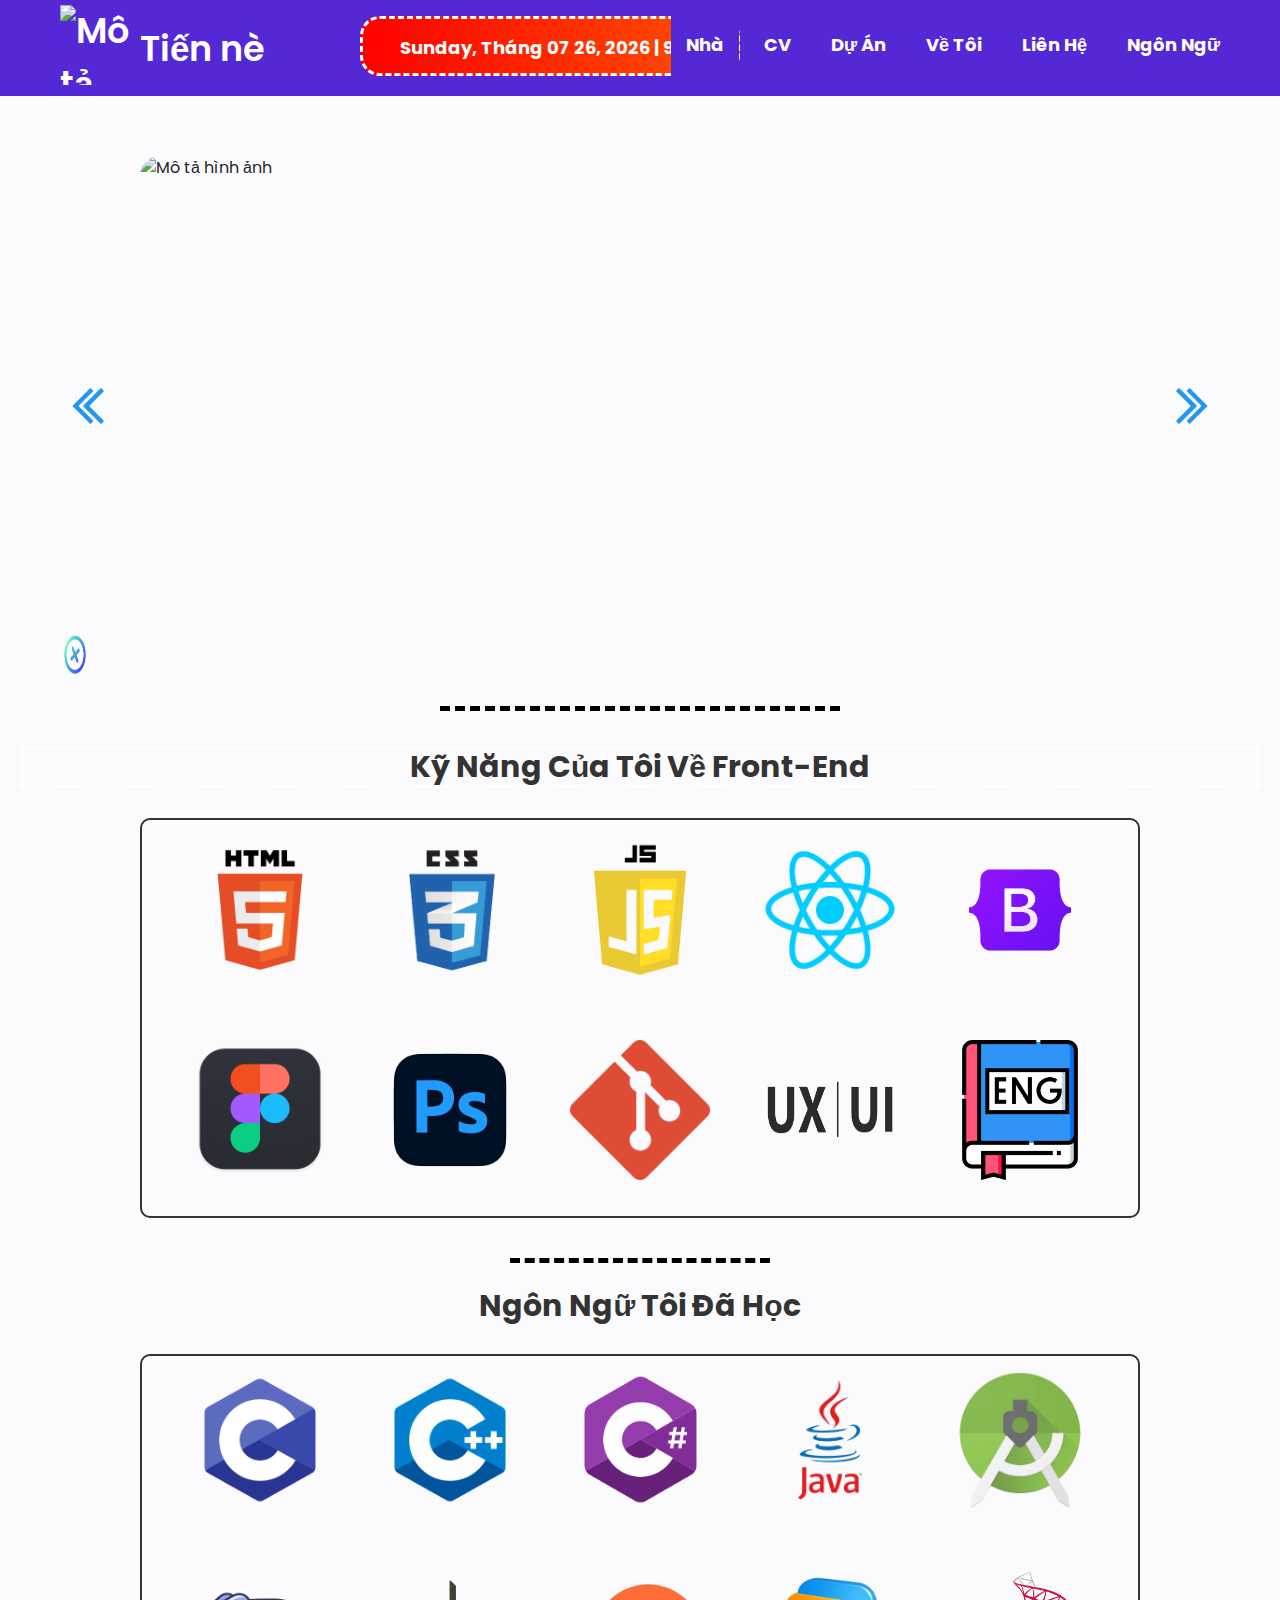
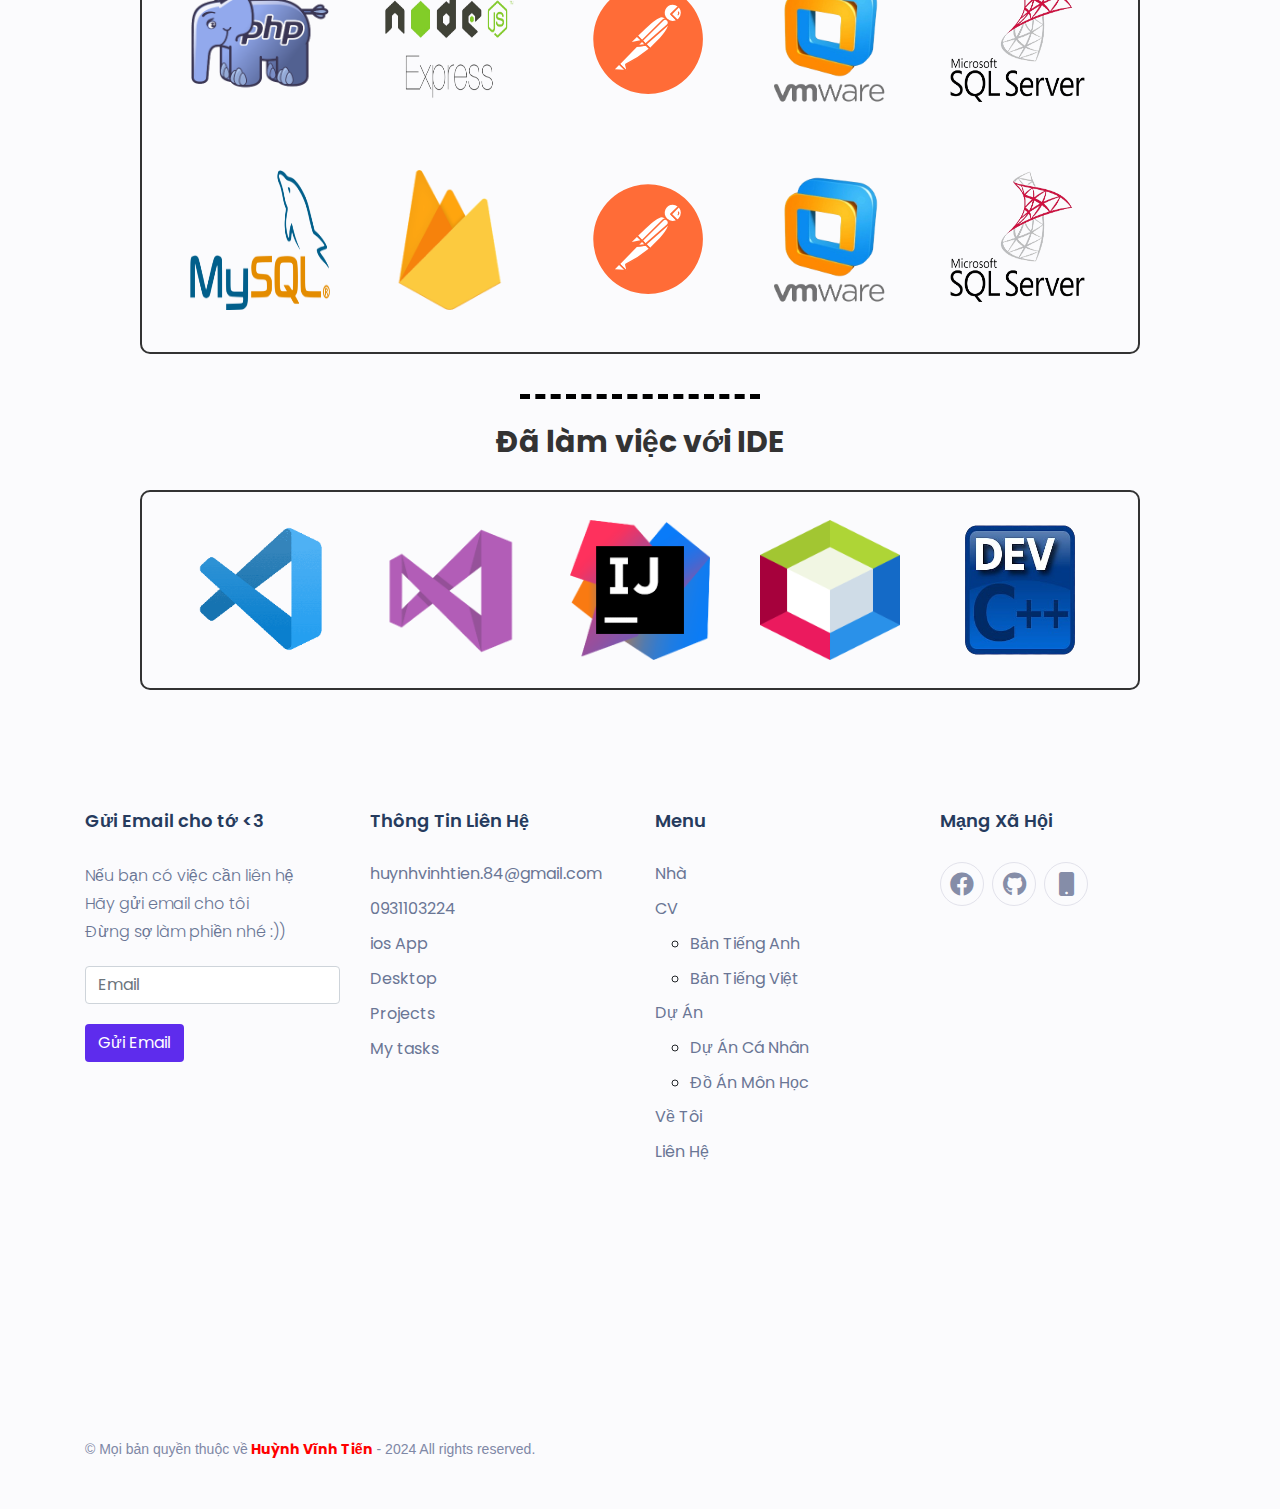
==== commit 7dd56bb2: "Tien push" ====
--- a/index.html
+++ b/index.html
@@ -6,13 +6,6 @@
   <title>Website của Tiến</title>
   <link rel="icon" href="https://cdn3.iconfinder.com/data/icons/roles-computer-it/128/programmer-2-512.png"
     type="image/x-icon">
-  <!-- <link rel="stylesheet" href="style.css">
-    <link rel="stylesheet" href="footer.css">
-    <link rel="stylesheet" href="content__skill.css">
-    <link rel="stylesheet" href="content__skill__studied.css">
-    <link rel="stylesheet" href="content__skill_ide.css">
-    <link rel="stylesheet" href="dropdown.css">
-    <link rel="stylesheet" href="slide__image.css"> -->
 
   <link rel="stylesheet" href="./css/style.css">
   <link rel="stylesheet" href="./css/footer.css">
@@ -23,6 +16,8 @@
   <link rel="stylesheet" href="./css/slide__image.css">
   <link rel="stylesheet" href="./css/dropdown__doan.css">
   <link rel="stylesheet" href="./css/date__time.css">
+  <link rel="stylesheet" href="./css/marquee__welcome.css">
+  <link rel="stylesheet" href="./css/notification__email.css">
 
   <link rel="stylesheet" href="file:///E:/fontawesome/css/all.css">
   <meta name="viewport" content="width=device-width, initial-scale=1.0">
@@ -60,72 +55,139 @@
     <ul>
       <!-- <li><a href="/">Home</a></li> -->
       <li>
-        <a href="index.html" data-lang="vi" data-lang-en="Home" data-lang-vi="Nhà" data-lang-de="heim" data-lang-kr="집"
-          data-lang-jp="家">
-          Home
+        <a href="index.html" 
+        data-lang="vi" 
+        data-lang-en="Home" 
+        data-lang-vi="Nhà" 
+        data-lang-de="Heim" 
+        data-lang-kr="집"
+        data-lang-jp="家">
+          Nhà
         </a>
       </li>
       <li>
         <label for="btn-1" class="show">Features +</label>
-        <a href="List_CV.html">CV</a>
+        <!-- <a href="List_CV.html">CV</a> -->
+        <a href="List_CV.html" 
+        data-lang="vi" 
+        data-lang-en="CV" 
+        data-lang-vi="CV" 
+        data-lang-de="Lebenslauf" 
+        data-lang-kr="이력서"
+        data-lang-jp="履歴書">
+          CV
+        </a>
         <input type="checkbox" id="btn-1">
         <ul>
-          <li><a href="CV_EN.html" class="content__CV">Bản Tiếng Anh</a></li>
-          <li><a href="CV_VN.html" class="content__CV">Bản Tiếng Việt</a></li>
-          <!-- <li><a href="#">Icons</a></li> -->
-          <!-- <button id="vietnameseButton"><img src="https://o.rada.vn/data/image/2021/08/24/la-co-15.svg" alt="Mô tả hình ảnh">Tiếng Việt</button>
-        <button id="englishButton"><img src="https://o.rada.vn/data/image/2021/08/24/la-co-37.svg" alt="Mô tả hình ảnh">Tiếng Anh</button>
-        <button id="germanButton"><img src="https://o.rada.vn/data/image/2021/08/24/la-co-337.svg" alt="Mô tả hình ảnh">Tiếng Đức</button>
-        <button id="koreaButton"><img src="https://o.rada.vn/data/image/2021/08/24/la-co-95.svg" alt="Mô tả hình ảnh">Tiếng Hàn</button>
-        <button id="japanButton"><img src="https://o.rada.vn/data/image/2021/08/24/la-co-281.svg" alt="Mô tả hình ảnh">Tiếng Nhật</button> -->
+          <!-- <li><a href="CV_EN.html" class="content__CV">Bản Tiếng Anh</a></li> -->
+          <li>
+            <a href="CV_EN.html" 
+            data-lang="vi" 
+            data-lang-en="English" 
+            data-lang-vi="Bản Tiếng Anh" 
+            data-lang-de="Englisch" 
+            data-lang-kr="영어"
+            data-lang-jp="英語" 
+            class="content__CV">
+            Bản Tiếng Anh
+            </a>
+          </li>
+          <!-- <li><a href="CV_VN.html" class="content__CV">Bản Tiếng Việt</a></li> -->
+          <li>
+            <a href="CV_VN.html" 
+            data-lang="vi" 
+            data-lang-en="Vietnamese" 
+            data-lang-vi="Bản Tiếng Việt" 
+            data-lang-de="Vietnamesisch" 
+            data-lang-kr="베트남어"
+            data-lang-jp="ベトナム語" 
+            class="content__CV">
+            Bản Tiếng Việt
+            </a>
+          </li>
         </ul>
       </li>
-      <!-- <li>
-          <label for="btn-2" class="show">Services +</label>
-          <a href="#">Về Tôi</a>
-          <input type="checkbox" id="btn-2">
-          <ul>
-            <li><a href="#">Web Design</a></li>
-            <li><a href="#">App Design</a></li>
-            <li>
-              <label for="btn-3" class="show">More +</label>
-              <a href="#">More <span class="fa fa-plus"></span></a>
-              <input type="checkbox" id="btn-3">
-              <ul>
-                <li><a href="#">Submenu-1</a></li>
-                <li><a href="#">Submenu-2</a></li>
-                <li><a href="#">Submenu-3</a></li>
-              </ul>
-            </li>
-          </ul>
-        </li> -->
-
-      <!-- <li><a href="List_Project.html">Projects</a></li> -->
       <li>
         <label for="btn-1" class="show">Features +</label>
-        <a href="List_Project.html">Dự Án</a>
+        <!-- <a href="List_Project.html">Dự Án</a> -->
+        <a href="List_Project.html" 
+        data-lang="vi" 
+        data-lang-en="Project" 
+        data-lang-vi="Dự Án" 
+        data-lang-de="Projekt" 
+        data-lang-kr="프로젝트"
+        data-lang-jp="プロジェクト">
+          Dự Án
+        </a>
         <input type="checkbox" id="btn-1">
         <ul>
-          <li><a href="My_Projects.html" class="red-link">Dự Án Cá Nhân</a></li>
-                <li><a href="My_Projects_School.html" class="red-link">Đồ Án Môn Học</a></li>
+          <!-- <li><a href="My_Projects.html" class="red-link">Dự Án Cá Nhân</a></li> -->
+          <li>
+            <a href="My_Projects.html" 
+            data-lang="vi" 
+            data-lang-en="My Project" 
+            data-lang-vi="Dự Án Cá Nhân" 
+            data-lang-de="Mein Projekt" 
+            data-lang-kr="내 프로젝트"
+            data-lang-jp="私の企画" 
+            class="red-link">
+            Dự Án Cá Nhân
+            </a>
+          </li>
+          <!-- <li><a href="My_Projects_School.html" class="red-link">Đồ Án Môn Học</a></li> -->
+          <li>
+            <a href="My_Projects_School.html" 
+            data-lang="vi" 
+            data-lang-en="Subject Project" 
+            data-lang-vi="Đồ Án Môn Học" 
+            data-lang-de="Themenprojekt" 
+            data-lang-kr="주제 프로젝트"
+            data-lang-jp="学プロ" 
+            class="red-link">
+            Đồ Án Môn Học
+            </a>
+          </li>
         </ul>
       </li>
       
-      <li><a href="about_me.html">Về Tôi</a></li>
-      <li><a href="lienhe.html">Liên Hệ</a></li>
-      <!-- <li><a href="#">Contact</a></li> -->
-      <!-- <button id="vietnameseButton"><img src="https://o.rada.vn/data/image/2021/08/24/la-co-15.svg" alt="Mô tả hình ảnh">Tiếng Việt</button>
-        <button id="englishButton"><img src="https://o.rada.vn/data/image/2021/08/24/la-co-37.svg" alt="Mô tả hình ảnh">Tiếng Anh</button>
-        <button id="germanButton"><img src="https://o.rada.vn/data/image/2021/08/24/la-co-337.svg" alt="Mô tả hình ảnh">Tiếng Đức</button>
-        <button id="koreaButton"><img src="https://o.rada.vn/data/image/2021/08/24/la-co-95.svg" alt="Mô tả hình ảnh">Tiếng Hàn</button>
-        <button id="japanButton"><img src="https://o.rada.vn/data/image/2021/08/24/la-co-281.svg" alt="Mô tả hình ảnh">Tiếng Nhật</button> -->
-
+      <!-- <li><a href="about_me.html">Về Tôi</a></li> -->
+      <li>
+        <a href="about_me.html" 
+        data-lang="vi" 
+        data-lang-en="About Me" 
+        data-lang-vi="Về Tôi" 
+        data-lang-de="Über mich" 
+        data-lang-kr="나에 대해서"
+        data-lang-jp="私について">
+        Về Tôi
+        </a>
+      </li>
+      <!-- <li><a href="lienhe.html">Liên Hệ</a></li> -->
+      <li>
+        <a href="lienhe.html" 
+        data-lang="vi" 
+        data-lang-en="Contact" 
+        data-lang-vi="Liên Hệ" 
+        data-lang-de="Kontakt" 
+        data-lang-kr="연락하다"
+        data-lang-jp="接触">
+        Liên Hệ
+        </a>
+      </li>
       <li>
         <label for="btn-1" class="show">Features +</label>
-        <a href="#">Ngôn Ngữ</a>
+        <!-- <a href="#">Ngôn Ngữ</a> -->
+        <a href="#" 
+        data-lang="vi" 
+        data-lang-en="Language" 
+        data-lang-vi="Ngôn Ngữ" 
+        data-lang-de="Spraches" 
+        data-lang-kr="언어를 선택"
+        data-lang-jp="言語の選択">
+        Ngôn Ngữ
+        </a>
         <input type="checkbox" id="btn-1">
         <ul>
-
           <li><button id="vietnameseButton"><img src="https://o.rada.vn/data/image/2021/08/24/la-co-15.svg"
                 alt="Mô tả hình ảnh"><br>Tiếng Việt</button></li>
           <li><button id="englishButton"><img src="https://o.rada.vn/data/image/2021/08/24/la-co-37.svg"
@@ -141,112 +203,21 @@
     </ul>
 
   </nav>
-  <!-- <div class="content">
-      <header>Responsive Drop-down Menu Bar</header>
-      <p>HTML and CSS (Media Query)</p>
-    </div> -->
-  <!-- <script>
-      $('.icon').click(function(){
-        $('span').toggleClass("cancel");
-      });
-    </script> -->
-  <!-- <h1 class="welcome" data-lang="vi" data-lang-en="PAYMENT GUIDE" data-lang-vi="HƯỚNG DẪN THANH TOÁN2"
-    data-lang-de="ZAHLUNGSANLEITUNG" data-lang-kr="결제 가이드" data-lang-jp="お支払いガイド">
-    <span>CHÀO MỪNG BẠN ĐÃ ĐẾN VỚI WEBSITE CỦA TIẾN</span>
-  </h1> -->
-
-  <style>
-    .marquee {
-     height: 50px;	
-     overflow: hidden;
-     position: relative;
-     /* background: yellow; */
-     color: orange;
-     /* border: 2px dashed orange; */
-     
-    }
-    .marquee p {
-     position: absolute;
-     width: 100%;
-     height: 100%;
-     margin: 0;
-     line-height: 50px;
-     font-weight: bold;
-     text-align: center;
-     color:red;
-     /* Starting position */
-     -moz-transform:translateX(100%);
-     -webkit-transform:translateX(100%);	
-     transform:translateX(100%);
-     /* Apply animation to this element */	
-     -moz-animation: scroll-left 20s linear infinite;
-     -webkit-animation: scroll-left 20s linear infinite;
-     animation: scroll-left 20s linear infinite;
-     margin-top:5px;
-    }
-    .marquee span{
-      animation: color-change 5s infinite;
-    }
-    @keyframes color-change {
-  0% {
-    color: rgb(0, 13, 255);
-  }
-  25% {
-    color: rgb(0, 255, 0);
-  }
-  50% {
-    color: rgb(0, 213, 255);
-  }
-  75% {
-    color: rgb(255, 170, 0);
-  }
-  100% {
-    color: rgb(162, 0, 255);
-  }
-}
-    /* Move it (define the animation) */
-    @-moz-keyframes scroll-left {
-     0%   { -moz-transform: translateX(100%); }
-     100% { -moz-transform: translateX(-100%); }
-    }
-    @-webkit-keyframes scroll-left {
-     0%   { -webkit-transform: translateX(100%); }
-     100% { -webkit-transform: translateX(-100%); }
-    }
-    @keyframes scroll-left {
-     0%   { 
-     -moz-transform: translateX(100%); /* Browser bug fix */
-     -webkit-transform: translateX(100%); /* Browser bug fix */
-     transform: translateX(100%); 		
-     }
-     100% { 
-     -moz-transform: translateX(-100%); /* Browser bug fix */
-     -webkit-transform: translateX(-100%); /* Browser bug fix */
-     transform: translateX(-100%); 
-     }
-    }
-    @keyframes rainbowAnimation {
-  0% { background-position: 0% 50%; }
-  100% { background-position: 100% 50%; }
-}
-    </style>
     
     <div class="marquee">
-    <p>CHÀO MỪNG BẠN ĐÃ ĐẾN VỚI WEBSITE CỦA <span>HUỲNH VĨNH TIẾN</span></p>
+      <p 
+      data-lang="vi" 
+      data-lang-en="WELCOME TO MY WEBSITE" 
+      data-lang-vi="CHÀO MỪNG BẠN ĐÃ ĐẾN VỚI WEBSITE CỦA <span>HUỲNH VĨNH TIẾN</span>" 
+      data-lang-de="WILLKOMMEN AUF MEINER WEBSITE" 
+      data-lang-kr="내 웹사이트에 오신 것을 환영합니다"
+      data-lang-jp="私のウェブサイトへようこそ">
+      CHÀO MỪNG BẠN ĐÃ ĐẾN VỚI WEBSITE CỦA <span>HUỲNH VĨNH TIẾN</span>
+      </p>
     </div>
     
-
-  <!-- <img class="image__content" src="https://res.cloudinary.com/cloudinary-marketing/images/v1649720751/Web_Assets/blog/Mario_1/Mario_1-gif?_i=AA" alt="Mô tả hình ảnh"> -->
   <button onclick="topFunction()" id="myBtn" title="Lên trang đầu"></button>
-  <!-- <h1 class="introduction__content" 
-  data-lang="vi"
-  data-lang-en="PAYMENT GUIDE"
-  data-lang-vi="HƯỚNG DẪN THANH TOÁN2"
-  data-lang-de="ZAHLUNGSANLEITUNG"
-  data-lang-kr="결제 가이드"
-  data-lang-jp="お支払いガイド">
-  INTRODUCTION
-</h1> -->
+ 
   <div class="image-container">
     <img class="image__content" id="myImage"
       src="https://res.cloudinary.com/cloudinary-marketing/images/v1649720751/Web_Assets/blog/Mario_1/Mario_1-gif?_i=AA"
@@ -257,16 +228,17 @@
         alt="Mô tả hình ảnh"></button>
   </div>
 
-  <!-- <div class="button-container">
-    <button class="left-button" onclick="previousImage()"><img src="./images/muitien_trai.gif"
-        alt="Mô tả hình ảnh"></button>
-    <button class="right-button" onclick="nextImage()"><img src="./images/muitien_phai.gif"
-        alt="Mô tả hình ảnh"></button>
-  </div> -->
-
   <div class="border__content__skill"></div>
   <div class="content__skill">
-    <h1 class="myskill">Kỹ Năng Của Tôi Về Front-End</h1>
+    <h1 class="myskill" 
+    data-lang="vi" 
+    data-lang-en="My Skills in the Front-End" 
+    data-lang-vi="Kỹ Năng Của Tôi Về Front-End" 
+    data-lang-de="Meine Front-End-Fähigkeiten" 
+    data-lang-kr="내 프론트엔드 기술"
+    data-lang-jp="私のフロントエンドスキル">
+    Kỹ Năng Của Tôi Về Front-End
+    </h1>
   </div>
   <div class="container__border__myskill">
     <div class="border__myskill"></div>
@@ -290,7 +262,15 @@
 
   <div class="border__myskill__studied__container"></div>
   <div class="myskill__studied__container">
-    <h1 class="myskill__studied">Ngôn Ngữ Tôi Đã Học</h1>
+    <h1 class="myskill__studied" 
+    data-lang="vi" 
+    data-lang-en="Programming Languages I Learned" 
+    data-lang-vi="Ngôn Ngữ Tôi Đã Học" 
+    data-lang-de="Programmiersprachen, die ich gelernt habe" 
+    data-lang-kr="내가 배운 프로그래밍 언어"
+    data-lang-jp="私が学んだプログラミング言語">
+    Ngôn Ngữ Tôi Đã Học
+    </h1>
   </div>
   <div class="container__border__myskill_studied">
     <div class="border__myskill__studied"></div>
@@ -321,7 +301,15 @@
 
   <div class="border__myskill__ide__container"></div>
   <div class="myskill__ide__container">
-    <h1 class="myskill__ide">Đã làm việc với IDE</h1>
+    <h1 class="myskill__ide" 
+    data-lang="vi" 
+    data-lang-en="Worked with IDE" 
+    data-lang-vi="Đã làm việc với IDE" 
+    data-lang-de="Arbeitete mit IDE" 
+    data-lang-kr="IDE와 협력"
+    data-lang-jp="IDEで動作しました">
+    Đã làm việc với IDE
+  </h1>
   </div>
   <div class="container__border__myskill_ide">
     <div class="border__myskill__ide"></div>
@@ -344,142 +332,13 @@
         src="./images/dropdown_contact3.gif">
     </div>
     <div style="margin-top:-370px;margin-left:-10px;border-radius:50px;" class="dropdown-content2">
-      <!-- <a href="/diachichinhanhggmap"><img style="width:50px;height:50px;" src="./images/icon_zalo2.png"
-          title="Địa Chỉ Cửa Hàng"></a> -->
       <a href="tel:0939 266 625"><img style="width:50px;height:50px;border-radius:5px" src="./images/phone_menu.png"
-          title="SĐT: 093 110 3224"></a>
+          title="SĐT của tôi nè!"></a>
       <a href="https://zalo.me/0931103224"><img style="width:50px;height:50px"
-          src="./images/icon_zalo2.png" title="https://zalo.me/0931103224"></a>
-      <!-- <a id="popup-button" onclick="showPopup()">
-        <img style="width:50px;height:50px;border-radius:5px" src="./images/vietnam.png" title="Gửi Email">
-      </a> -->
+          src="./images/icon_zalo2.png" title="Zalo của tôi nè!"></a>
     </div>
   </div>
   <!--ĐOẠN CODE TẠO MENU BUTTON GIÚP LÀM GỌN 4 BUTTON TRONG 1 MENU -->
-
-
-  <div id="dropdownContainer" class="hidden">
-    <div id="dropdown" class="dropdown">
-      <div class="custom-toggle">
-        <h1>2<img src="https://cdn.iconscout.com/icon/free/png-256/free-menu-176-433842.png" alt="Options">Nhấp vào đây</h1>
-      </div>
-      <div class="dropdown-options">
-        <ul>
-          <li class="option">A</li>
-          <li class="option">B</li>
-          <li class="option">C</li>
-        </ul>
-      </div>
-    </div>
-  </div>
-  <div id="redBackground"></div>
-  
-  <style>
-    .hidden {
-      display: none;
-    }
-  
-    .dropdown {
-      position: fixed;
-      top: 50%;
-      left: 50%;
-      transform: translate(-50%, -50%);
-      background-color: rgb(255, 0, 0);
-      padding: 10px;
-      border: 1px solid black;
-      z-index: 999;
-      width: 1000px;
-      height: 100px;
-      opacity: 0;
-      animation: fadeIn 0.3s ease forwards;
-      margin-top:305px;
-      border-radius: 20px;
-    }
-  
-    @keyframes fadeIn {
-      0% {
-        opacity: 0;
-        transform: translate(-50%, -50%) scale(0.8);
-      }
-      100% {
-        opacity: 1;
-        transform: translate(-50%, -50%) scale(1);
-      }
-    }
-  
-    .custom-toggle {
-      cursor: pointer;
-      display: flex;
-      align-items: center;
-      transition: opacity 0.3s ease;
-    }
-  
-    .custom-toggle img {
-      margin-right: 5px;
-      width:50px;
-      height:50px;
-      margin-left:400px;
-    }
-  
-    .dropdown-options {
-  display: none;
-  position: absolute;
-  bottom: 100%;
-  left: 0;
-  margin-top: 10px;
-  border: 2px solid red;
-  border-radius: 20px;
-  width: 200px;
-  padding: 10px;
-}
-
-.option {
-  padding: 5px;
-  cursor: pointer;
-  list-style: none; /* Loại bỏ dấu đầu dòng */
-}
-
-.option:hover {
-  background-color: lightgray;
-  border-radius: 20px;
-}
-  </style>
-  
-  <script>
-    var customToggle = document.querySelector('.custom-toggle');
-var dropdownOptions = document.querySelector('.dropdown-options');
-var optionVisible = false; // Biến đánh dấu trạng thái hiển thị của dropdown options
-
-customToggle.addEventListener('click', function() {
-  if (!optionVisible) {
-    dropdownOptions.style.display = 'block';
-    optionVisible = true;
-  } else {
-    dropdownOptions.style.display = 'none';
-    optionVisible = false;
-  }
-});
-
-var options = document.querySelectorAll('.option');
-
-options.forEach(function(option) {
-  option.addEventListener('mouseover', function() {
-    option.classList.add('hovered');
-  });
-
-  option.addEventListener('mouseout', function() {
-    option.classList.remove('hovered');
-  });
-
-  option.addEventListener('click', function() {
-    console.log('Selected option:', option.textContent);
-    dropdownOptions.style.display = 'none';
-    optionVisible = false;
-  });
-});
-  </script>
-
-
 
   <!--FOOTER-->
   <footer class="new_footer_area bg_color">
@@ -489,78 +348,73 @@
           <div class="col-lg-3 col-md-6">
             <div class="f_widget company_widget wow fadeInLeft" data-wow-delay="0.2s"
               style="visibility: visible; animation-delay: 0.2s; animation-name: fadeInLeft;">
-              <h3 class="f-title f_600 t_color f_size_18">Gửi Email cho tớ</h3>
-              <p>Nếu bạn có việc cần liên hệ <br> hãy gửi email cho tôi <br> Đừng sợ phiền nhé :))</p>
+              <h3 class="f-title f_600 t_color f_size_18" 
+              data-lang="vi" 
+              data-lang-en="Send Email For Me" 
+              data-lang-vi="Gửi Email cho tớ <3" 
+              data-lang-de="Senden Sie mir eine E-Mail" 
+              data-lang-kr="나에게 이메일 보내기"
+              data-lang-jp="私にメールを送ってください">
+              Gửi Email cho tớ <3
+              </h3>
+              <p 
+              data-lang="vi" 
+              data-lang-en="If you have anything to contact <br> Please email me <br> Don't be afraid to bother :))" 
+              data-lang-vi="Nếu bạn có việc cần liên hệ <br> Hãy gửi email cho tôi <br> Đừng sợ làm phiền nhé :))" 
+              data-lang-de="Wenn Sie etwas haben, an das Sie sich wenden können <br> Bitte senden Sie mir eine E-Mail <br> Haben Sie keine Angst, sich die Mühe zu machen :))" 
+              data-lang-kr="연락할 내용이 있으면 <br> 이메일을 보내주세요 <br> 걱정하지 마세요 :))"
+              data-lang-jp="何か連絡したいことがあれば <br> メールしてください <br> 遠慮せずに :))">
+              Nếu bạn có việc cần liên hệ <br> Hãy gửi email cho tôi <br> Đừng sợ làm phiền nhé :)) 
+              </p>
               <div class="f_subscribe_two mailchimp">
                 <input type="text" name="EMAIL" class="form-control memail" placeholder="Email">
-                <button class="btn btn_get btn_get_two" type="button" onclick="showNotification()">Subscribe</button>
+                <button class="btn btn_get btn_get_two" type="button" onclick="showNotification()" 
+                data-lang="vi" 
+                data-lang-en="Send Email" 
+                data-lang-vi="Gửi Email" 
+                data-lang-de="E-Mail Senden" 
+                data-lang-kr="이메일을 보내"
+                data-lang-jp="メールを送る">
+                Gửi Email
+              </button>
               </div>
 
               <div class="container__notification">
               <div id="notification" class="notification">
                 <button class="notification-close" onclick="closeNotification()">X</button>
-                <span class="notification-message">Xin lỗi bạn! đây chỉ giao diện của Frontend chưa có Backend!<br><hr> Liên hệ với mình qua Email: huynhvinhtien.84@gmail.com<br><img class="image__email" src="./images/thanks_1.png"></span>
+                <span class="notification-message" 
+                data-lang="vi" 
+                data-lang-en="I'm sorry! This is only the Frontend interface without Backend!<br><hr> Contact me via Email: huyvinhtien.84@gmail.com<br>" 
+                data-lang-vi="Xin lỗi bạn! đây chỉ giao diện của Frontend chưa có Backend!<br><hr> Liên hệ với mình qua Email: huynhvinhtien.84@gmail.com<br>" 
+                data-lang-de="Es tut mir Leid! Dies ist nur die Frontend-Schnittstelle ohne Backend!<br><hr> Kontaktieren Sie mich per E-Mail: huyvinhtien.84@gmail.com<br>" 
+                data-lang-kr="죄송합니다! 이것은 백엔드가 없는 프론트엔드 인터페이스일 뿐입니다!<br><hr> 이메일로 연락주세요: huyvinhtien.84@gmail.com<br>"
+                data-lang-jp="ごめんなさい！ これはバックエンドのないフロントエンド インターフェイスのみです。<br><hr> 電子メールでご連絡ください: huyvinhtien.84@gmail.com<br>">
+                Xin lỗi bạn! đây chỉ giao diện của Frontend chưa có Backend!<br><hr> Liên hệ với mình qua Email: huynhvinhtien.84@gmail.com<br>
+                <!-- <img class="image__email" src="./images/thanks_1.png"> -->
+              </span>
               </div>
             </div>
-
-
               <p class="mchimp-errmessage" style="display: none;"></p>
               <p class="mchimp-sucmessage" style="display: none;"></p>
             </div>
           </div>
 
-          <style>
-            .image__email{
-             
-            }
-            .notification {
-              display: none;
-              position: fixed;
-              top: 10px;
-              right: 10px;
-              padding: 10px;
-              background-color: #f1f1f1;
-              border: 1px solid #ccc;
-              border-radius: 4px;
-              width: 250px;
-              height: 300px;
-            }
-            
-            .notification-message {
-              margin-right: 10px;
-              font-family: Whitney, -apple-system, BlinkMacSystemFont, Segoe UI, Roboto, Helvetica, Arial, sans-serif
-
-            }
-            
-            .notification-close {
-              background: none;
-              border: none;
-              cursor: pointer;
-              margin-left: 220px;
-            }
-            </style>
-            <script>
-            function showNotification() {
-              const notification = document.getElementById('notification');
-              notification.style.display = 'block';
-            }
-            
-            function closeNotification() {
-            const notification = document.getElementById('notification');
-            notification.style.display = 'none';
-            }
-            </script>
-
-
-
           <div class="col-lg-3 col-md-6">
             <div class="f_widget about-widget pl_70 wow fadeInLeft" data-wow-delay="0.4s"
               style="visibility: visible; animation-delay: 0.4s; animation-name: fadeInLeft;">
               <div class="hello">
-                <h3 class="f-title f_600 t_color f_size_18">Thông Tin Liên Hệ</h3>
+                <h3 class="f-title f_600 t_color f_size_18" 
+                data-lang="vi" 
+                data-lang-en="Contact Info" 
+                data-lang-vi="Thông Tin Liên Hệ" 
+                data-lang-de="Kontaktinformation" 
+                data-lang-kr="연락처 정보"
+                data-lang-jp="連絡先情報">
+                Thông Tin Liên Hệ
+              </h3>
               </div>
               <ul class="list-unstyled f_list">
-                <li><a">huynhvinhtien.84@gmail.com</a></li>
+                <li><a>huynhvinhtien.84@gmail.com</a></li>
                 <li><a href="#">0931103224</a></li>
                 <li><a href="#">ios App</a></li>
                 <li><a href="#">Desktop</a></li>
@@ -572,28 +426,134 @@
           <div class="col-lg-3 col-md-6">
             <div class="f_widget about-widget pl_70 wow fadeInLeft" data-wow-delay="0.6s"
               style="visibility: visible; animation-delay: 0.6s; animation-name: fadeInLeft;">
-              <h3 class="f-title f_600 t_color f_size_18">Menu</h3>
+              <h3 class="f-title f_600 t_color f_size_18" 
+              data-lang="vi" 
+              data-lang-en="Menu" 
+              data-lang-vi="Menu" 
+              data-lang-de="Speisekarte" 
+              data-lang-kr="메뉴"
+              data-lang-jp="メニュー">
+              Menu
+            </h3>
               <ul class="list-unstyled f_list">
-                <li><a href="index.html">Home</a></li>
-                <li><a href="CV_EN.html">CV</a></li>
-                <li><a href="My_Projects.html">Dự Án</a></li>
-                <li><a href="about_me.html">Về Tôi</a></li>
-                <li><a href="lienhe.html">Liên Hệ</a></li>
-                <!-- <li><a href="#">Privacy</a></li> -->
+                <li>
+                  <a href="index.html" 
+                  data-lang="vi" 
+                  data-lang-en="Home" 
+                  data-lang-vi="Nhà" 
+                  data-lang-de="Heim" 
+                  data-lang-kr="집"
+                  data-lang-jp="家">
+                  Nhà
+                  </a>
+                </li>
+                <li>
+                  <a href="CV_EN.html" 
+                  data-lang="vi" 
+                  data-lang-en="CV" 
+                  data-lang-vi="CV" 
+                  data-lang-de="Lebenslauf" 
+                  data-lang-kr="이력서"
+                  data-lang-jp="履歴書">
+                  CV
+                  </a>
+                </li>
+                <ul class="footer__menu__CV__project">
+                  <li><a href="CV_EN.html" 
+                    data-lang="vi" 
+                    data-lang-en="English" 
+                    data-lang-vi="Bản Tiếng Anh" 
+                    data-lang-de="Englisch" 
+                    data-lang-kr="영어"
+                    data-lang-jp="英語">
+                    Bản Tiếng Anh
+                  </a>
+                </li>
+                  <li><a href="CV_VN.html" 
+                    data-lang="vi" 
+                    data-lang-en="Vietnamese" 
+                    data-lang-vi="Bản Tiếng Việt" 
+                    data-lang-de="Vietnamesisch" 
+                    data-lang-kr="베트남어"
+                    data-lang-jp="ベトナム語">
+                    Bản Tiếng Việt
+                  </a>
+                </li>
+                </ul>
+                <li><a href="My_Projects.html" 
+                  data-lang="vi" 
+                  data-lang-en="Project" 
+                  data-lang-vi="Dự Án" 
+                  data-lang-de="Projekt" 
+                  data-lang-kr="프로젝트"
+                  data-lang-jp="プロジェクト">
+                  Dự Án
+                </a>
+                </li>
+                <ul class="footer__menu__CV__project">
+                  <li><a href="My_Projects.html" 
+                    data-lang="vi" 
+                    data-lang-en="My Project" 
+                    data-lang-vi="Dự Án Cá Nhân" 
+                    data-lang-de="Mein Projekt" 
+                    data-lang-kr="내 프로젝트"
+                    data-lang-jp="私の企画">
+                    Dự Án Cá Nhân
+                  </a>
+                </li>
+                  <li><a href="My_Projects_School.html" 
+                    data-lang="vi" 
+                    data-lang-en="Subject Project" 
+                    data-lang-vi="Đồ Án Môn Học" 
+                    data-lang-de="Themenprojekt" 
+                    data-lang-kr="주제 프로젝트"
+                    data-lang-jp="学プロ">
+                    Đồ Án Môn Học
+                  </a>
+                  </li>
+                </ul>
+                <li><a href="about_me.html" 
+                  data-lang="vi" 
+                  data-lang-en="About Me" 
+                  data-lang-vi="Về Tôi" 
+                  data-lang-de="Über mich" 
+                  data-lang-kr="나에 대해서"
+                  data-lang-jp="私について">
+                  Về Tôi
+                </a>
+              </li>
+                <li><a href="lienhe.html" 
+                  data-lang="vi" 
+                  data-lang-en="Contact" 
+                  data-lang-vi="Liên Hệ" 
+                  data-lang-de="Kontakt" 
+                  data-lang-kr="연락하다"
+                  data-lang-jp="接触">
+                  Liên Hệ
+                </a>
+              </li>
               </ul>
             </div>
           </div>
           <div class="col-lg-3 col-md-6">
             <div class="f_widget social-widget pl_70 wow fadeInLeft" data-wow-delay="0.8s"
               style="visibility: visible; animation-delay: 0.8s; animation-name: fadeInLeft;">
-              <h3 class="f-title f_600 t_color f_size_18">Mạng Xã Hội</h3>
+              <h3 class="f-title f_600 t_color f_size_18" 
+              data-lang="vi" 
+              data-lang-en="Social Network" 
+              data-lang-vi="Mạng Xã Hội" 
+              data-lang-de="Soziales Netzwerk" 
+              data-lang-kr="소셜 네트워크"
+              data-lang-jp="ソーシャルネットワーク">
+              Mạng Xã Hội
+            </h3>
               <div class="f_social_icon">
                 <a href="https://www.facebook.com/vinhtien.huynh.77" class="fab fa-facebook" title="Trang Facebook của tui"></a>
                 <a href="https://github.com/hvtienprotv84" class="fab fa-github" title="Trang Github của tui"></a>
                 <!-- <a href="#" class="fab fa-instagram"></a>
                 <a href="#" class="fab fa-linkedin"></a>
                 <a href="#" class="fab fa-pinterest"></a> -->
-                <a href="tel:0939 266 625" class="fa fa-mobile" title="SĐT: 093 110 3224"></a>
+                <a href="tel:093 110 3224" class="fa fa-mobile" title="SĐT của tôi nè"></a>
               </div>
             </div>
           </div>
@@ -608,11 +568,17 @@
       <div class="container">
         <div class="row align-items-center">
           <div class="col-lg-6 col-sm-7">
-            <p style="font-size:14px;" class="mb-0 f_400">© Mọi bản quyền thuộc về<span style="color:red;"><strong>
-                  Huỳnh Vĩnh Tiến</strong></span> - 2024 All rights reserved.</p>
+            <p style="font-size:14px; font-family: Whitney, -apple-system, BlinkMacSystemFont, Segoe UI, Roboto, Helvetica, Arial, sans-serif;            " class="mb-0 f_400"  id="copyright__2024"
+            data-lang="vi" 
+            data-lang-en="© All copyrights belong to <span><strong> Huynh Vinh Tien</strong></span> - 2024 All rights reserved." 
+            data-lang-vi="© Mọi bản quyền thuộc về<span><strong> Huỳnh Vĩnh Tiến</strong></span> - 2024 All rights reserved." 
+            data-lang-de="© Alle Urheberrechte liegen bei <span><strong> Huynh Vinh Tien</strong></span> – 2024 Alle Rechte vorbehalten." 
+            data-lang-kr="© 모든 저작권은 <span><strong> Huynh Vinh Tien</strong></span>에 속합니다. - 2024 모든 권리 보유."
+            data-lang-jp="© すべての著作権は <span><strong> Huynh Vinh Tien</strong></span> に帰属します - 2024 無断複写・転載を禁じ。">
+            © Mọi bản quyền thuộc về<span><strong> Huỳnh Vĩnh Tiến</strong></span> - 2024 All rights reserved.
+            </p>
           </div>
           <div class="col-lg-6 col-sm-5 text-right">
-            <!-- <p>Made with <i class="icon_heart"></i> in <a href="http://cakecounter.com" target="_blank">CakeCounter</a></p> -->
           </div>
         </div>
       </div>
@@ -621,12 +587,10 @@
 </body>
 <script src="file:///E:/jquery.js"></script>
 <script src="https://kit.fontawesome.com/a076d05399.js"></script>
-<!--  <script src="/slide__image.js"></script>
-      <script src="language.js"></script>
-      <script src="ontop.js"></script> -->
 <script src="./js/slide__image.js"></script>
 <script src="./js/language.js"></script>
 <script src="./js/ontop.js"></script>
 <script src="./js/dropdown__doan.js"></script>
 <script src="./js/date__time.js"></script>
+<script src="./js/notification__email.js"></script>
 </html>--- a/css/style.css
+++ b/css/style.css
@@ -85,6 +85,7 @@
   margin-left:25px;
   outline: none;
   cursor: pointer;
+  
 }
 nav ul li button:focus {
   outline: none;
@@ -345,4 +346,14 @@
 .content__CV{
   font-size:16px;
   font-family: 'Poppins', sans-serif;
-}+}
+
+.footer__menu__CV__project{
+  margin-bottom: 10px;
+  margin-left: 35px;
+}
+
+#copyright__2024 span{
+  color:red;
+}
+
--- a/css/date__time.css
+++ b/css/date__time.css
@@ -1,7 +1,7 @@
 .time-info {
     text-align: center;
     position: absolute;
-    margin-left: 450px;
+    margin-left: 380px;
     color: rgb(255, 255, 255);
     margin-top:5px;
     /* border: 3px solid red;
--- a/css/marquee__welcome.css
+++ b/css/marquee__welcome.css
@@ -0,0 +1,73 @@
+.marquee {
+    height: 50px;	
+    overflow: hidden;
+    position: relative;
+    /* background: yellow; */
+    color: orange;
+    /* border: 2px dashed orange; */
+    
+   }
+   .marquee p {
+    position: absolute;
+    width: 100%;
+    height: 100%;
+    margin: 0;
+    line-height: 50px;
+    font-weight: bold;
+    text-align: center;
+    color:red;
+    /* Starting position */
+    -moz-transform:translateX(100%);
+    -webkit-transform:translateX(100%);	
+    transform:translateX(100%);
+    /* Apply animation to this element */	
+    -moz-animation: scroll-left 20s linear infinite;
+    -webkit-animation: scroll-left 20s linear infinite;
+    animation: scroll-left 20s linear infinite;
+    margin-top:5px;
+   }
+   .marquee span{
+     animation: color-change 5s infinite;
+   }
+   @keyframes color-change {
+ 0% {
+   color: rgb(0, 13, 255);
+ }
+ 25% {
+   color: rgb(0, 255, 0);
+ }
+ 50% {
+   color: rgb(0, 213, 255);
+ }
+ 75% {
+   color: rgb(255, 170, 0);
+ }
+ 100% {
+   color: rgb(162, 0, 255);
+ }
+}
+   /* Move it (define the animation) */
+   @-moz-keyframes scroll-left {
+    0%   { -moz-transform: translateX(100%); }
+    100% { -moz-transform: translateX(-100%); }
+   }
+   @-webkit-keyframes scroll-left {
+    0%   { -webkit-transform: translateX(100%); }
+    100% { -webkit-transform: translateX(-100%); }
+   }
+   @keyframes scroll-left {
+    0%   { 
+    -moz-transform: translateX(100%); /* Browser bug fix */
+    -webkit-transform: translateX(100%); /* Browser bug fix */
+    transform: translateX(100%); 		
+    }
+    100% { 
+    -moz-transform: translateX(-100%); /* Browser bug fix */
+    -webkit-transform: translateX(-100%); /* Browser bug fix */
+    transform: translateX(-100%); 
+    }
+   }
+   @keyframes rainbowAnimation {
+ 0% { background-position: 0% 50%; }
+ 100% { background-position: 100% 50%; }
+}--- a/css/notification__email.css
+++ b/css/notification__email.css
@@ -0,0 +1,25 @@
+.notification {
+    display: none;
+    position: fixed;
+    top: 10px;
+    right: 10px;
+    padding: 10px;
+    background-color: #f1f1f1;
+    border: 3px dashed red;
+    border-radius: 4px;
+    width: 250px;
+    height: 300px;
+  }
+  
+  .notification-message {
+    margin-right: 10px;
+    font-family: Whitney, -apple-system, BlinkMacSystemFont, Segoe UI, Roboto, Helvetica, Arial, sans-serif
+
+  }
+  
+  .notification-close {
+    background: none;
+    border: none;
+    cursor: pointer;
+    margin-left: 220px;
+  }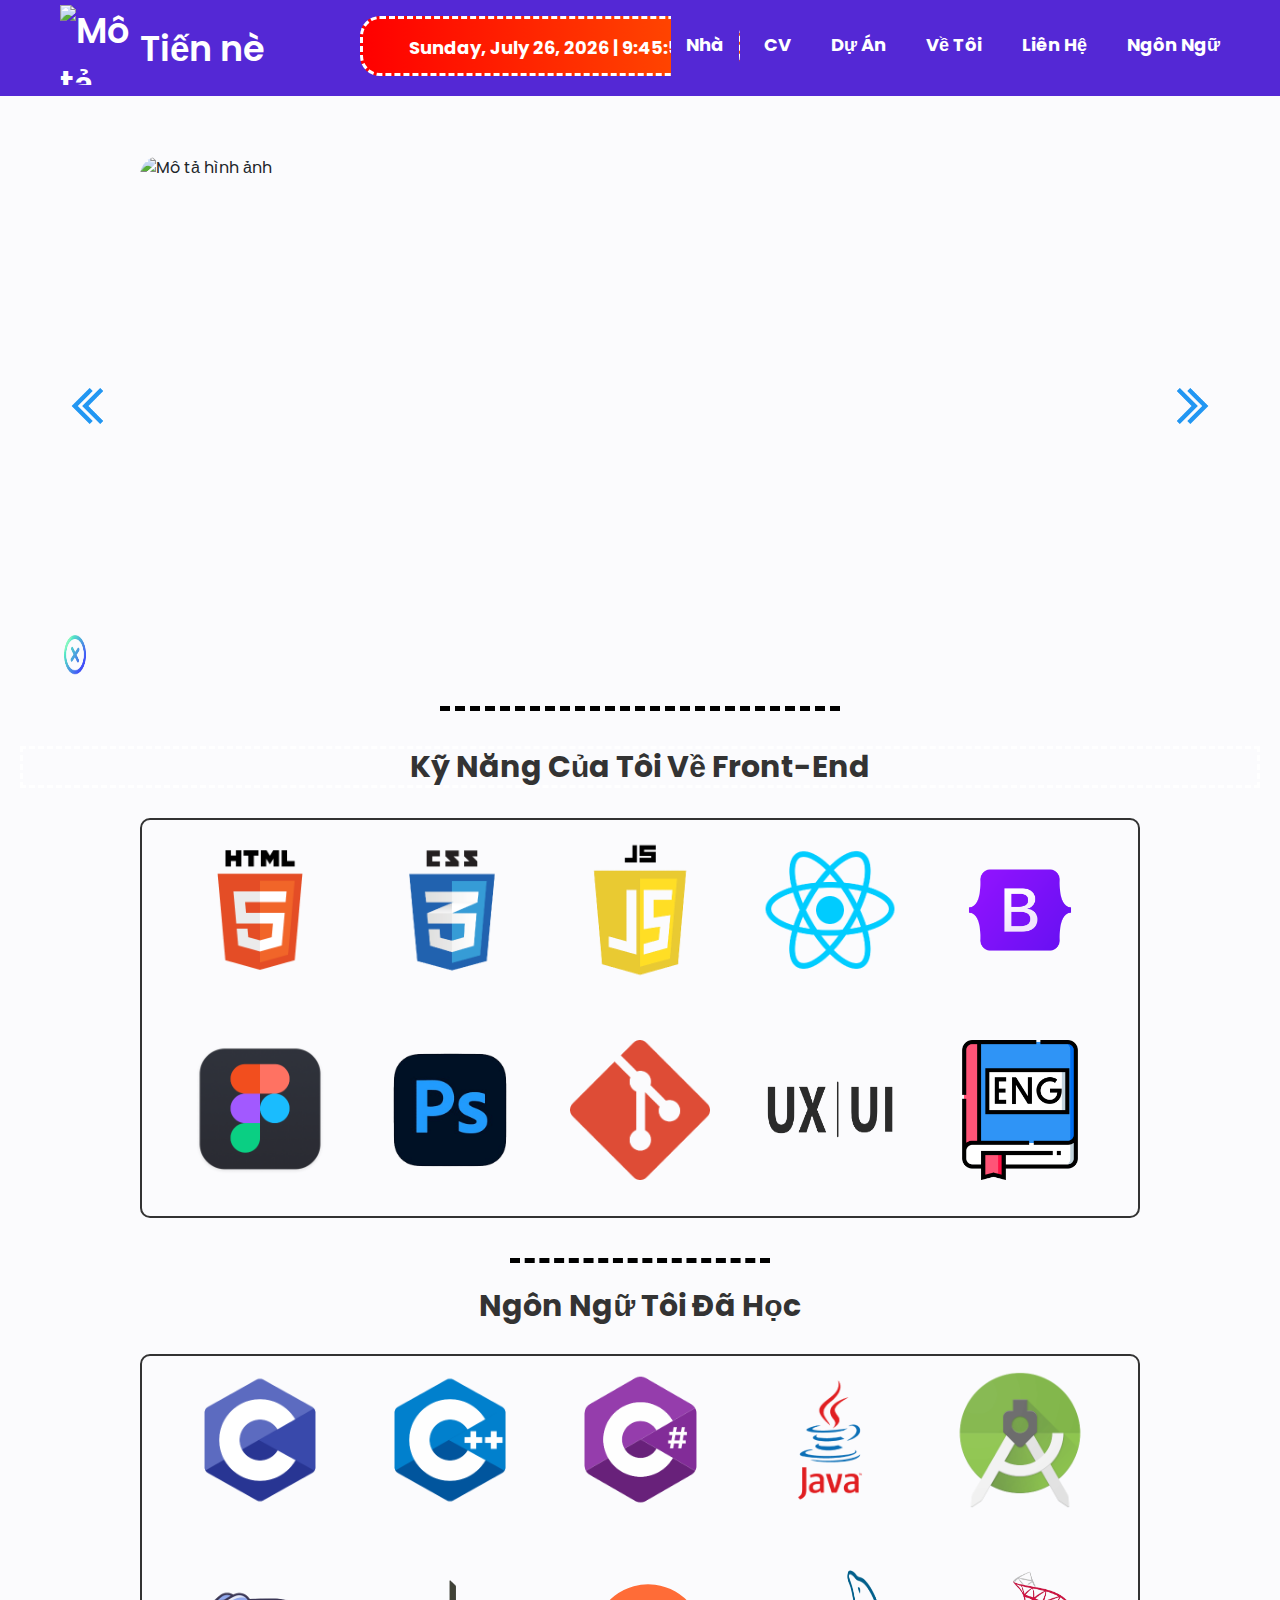
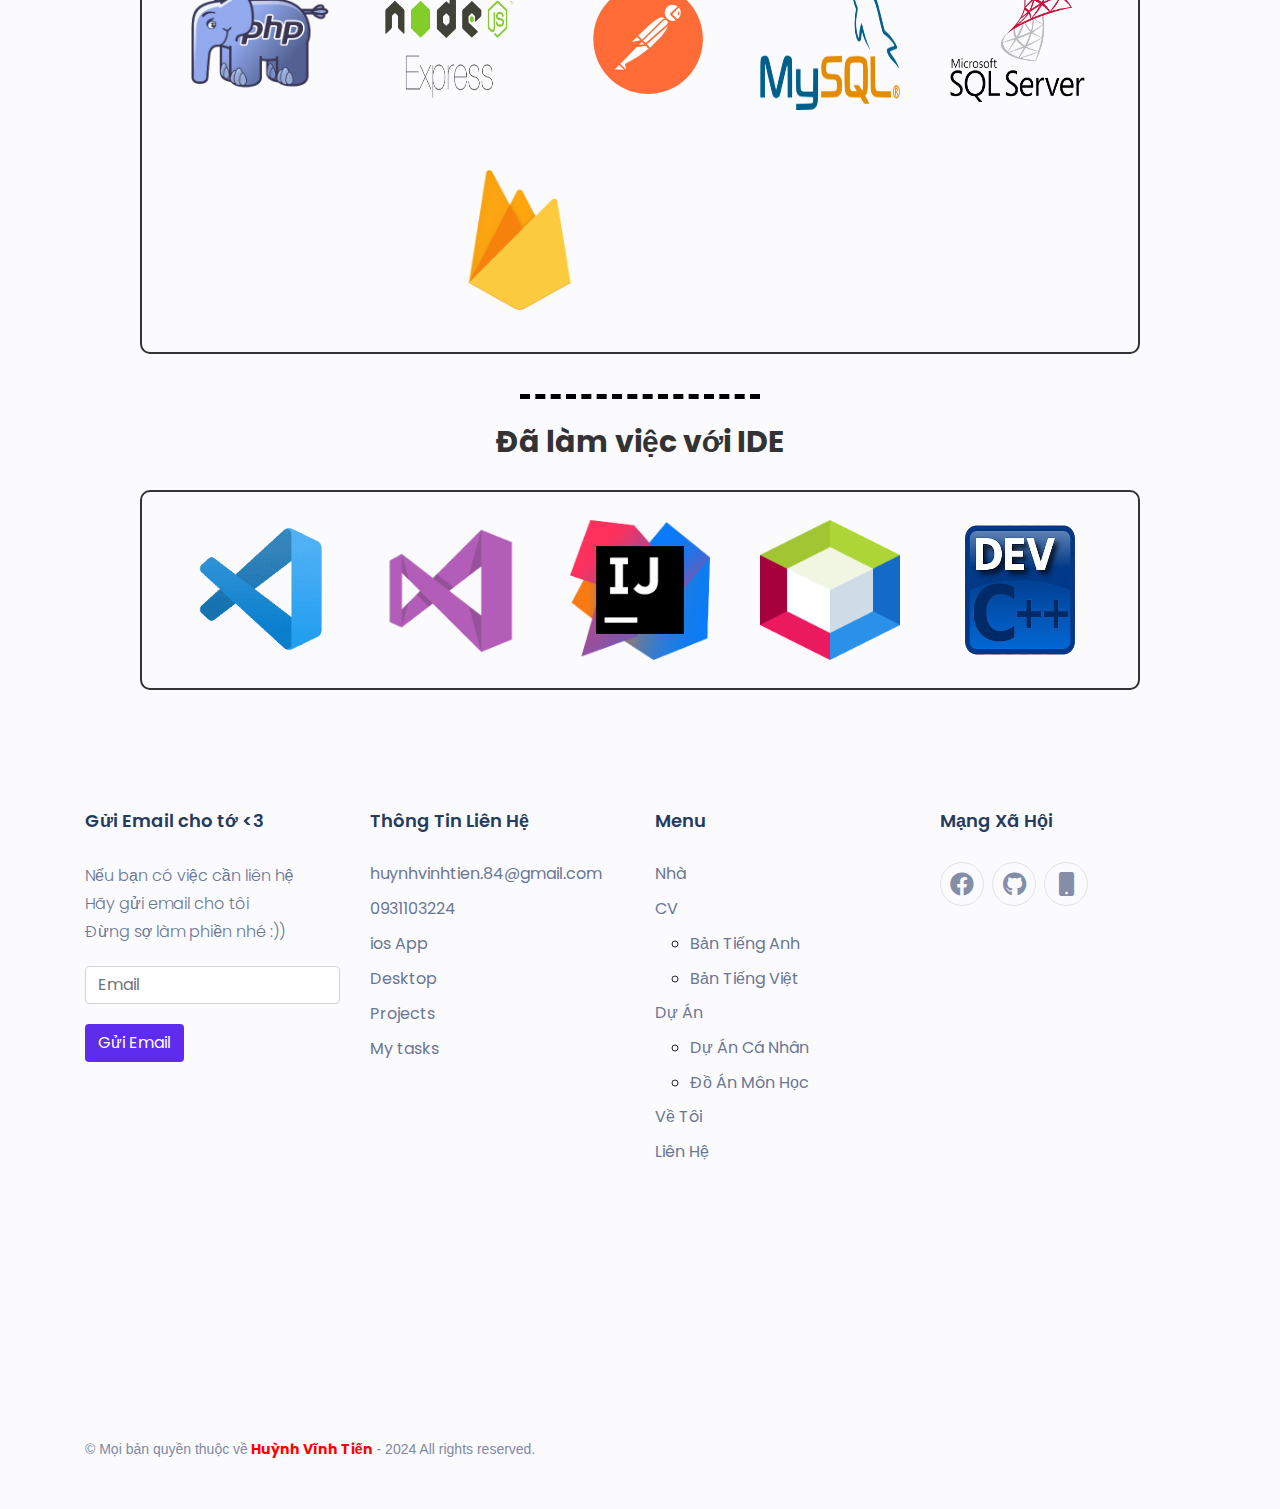
==== commit c5083bbf: "fix responsive trang chu index,html" ====
--- a/index.html
+++ b/index.html
@@ -287,15 +287,15 @@
       <img src="./images/php_logo_2.png" alt="Image 1">
       <img src="./images/nodejs_logo_3.png" alt="Image 2">
       <img src="./images/postman.svg" alt="Image 3">
-      <img src="./images/vmware_logo.png" alt="Image 4">
+      <img src="./images/mysql_logo.png" alt="Image 4">
       <img src="./images/sqlserver_logo.png" alt="Image 5">
     </div>
     <div class="image__border__myskill__studied__3">
-      <img src="./images/mysql_logo.png" alt="Image 1">
-      <img src="./images/firebase_logo2.png" alt="Image 2">
+      <img id="icon_firebase" src="./images/firebase_logo2.png" alt="Image 1">
+      <!-- <img src="./images/firebase_logo2.png" alt="Image 2">
       <img src="./images/postman.svg" alt="Image 3">
       <img src="./images/vmware_logo.png" alt="Image 4">
-      <img src="./images/sqlserver_logo.png" alt="Image 5">
+      <img src="./images/sqlserver_logo.png" alt="Image 5"> -->
     </div>
   </div>
 
--- a/css/content__skill.css
+++ b/css/content__skill.css
@@ -110,4 +110,53 @@
   
   .image__border__myskill__2 img:last-child {
     margin-right: 0; /* Loại bỏ margin phía bên phải của ảnh cuối cùng */
+  }
+
+  /* Quy tắc cho PC */
+  @media screen and (min-width: 1025px) {
+    /* Các quy tắc CSS dành cho PC */
+    .my-element {
+      font-size: 20px;
+    }
+  }
+
+  /* Quy tắc cho máy tính bảng */
+  @media screen and (min-width: 601px) and (max-width: 1024px) {
+    /* Các quy tắc CSS dành cho máy tính bảng */
+    .my-element {
+      font-size: 16px;
+    }
+  }
+
+  /* Quy tắc cho điện thoại di động */
+  @media screen and (max-width: 600px) {
+    /* Các quy tắc CSS dành cho điện thoại di động */
+      
+  .image__border__myskill img {
+    width: 60px;
+    height: 60px;
+    margin-right: 20px; /* Tạo khoảng cách 10px giữa các ảnh */
+    margin-top: -320px;
+  }
+
+  .image__border__myskill__2 img {
+    width: 60px;
+    height: 60px;
+    margin-right: 20px; /* Tạo khoảng cách 10px giữa các ảnh */
+    margin-top: -420px;
+  }
+
+  .container__border__myskill{
+    display: flex;
+    justify-content: center;
+    align-items: center;
+  }
+  .border__myskill{
+    border: 2px solid #333;
+    border-radius: 10px;
+    padding: 20px;
+    width: 1000px;
+    height: 220px;
+  }
+  
   }--- a/css/content__skill_ide.css
+++ b/css/content__skill_ide.css
@@ -89,3 +89,38 @@
   .image__border__myskill__ide img:last-child {
     margin-right: 0; /* Loại bỏ margin phía bên phải của ảnh cuối cùng */
   }
+
+  /* Quy tắc cho PC */
+  @media screen and (min-width: 1025px) {
+    /* Các quy tắc CSS dành cho PC */
+    .my-element {
+      font-size: 20px;
+    }
+  }
+
+  /* Quy tắc cho máy tính bảng */
+  @media screen and (min-width: 601px) and (max-width: 1024px) {
+    /* Các quy tắc CSS dành cho máy tính bảng */
+    .my-element {
+      font-size: 16px;
+    }
+  }
+
+  /* Quy tắc cho điện thoại di động */
+  @media screen and (max-width: 600px) {
+    /* Các quy tắc CSS dành cho điện thoại di động */
+    .border__myskill__ide{
+      border: 2px solid #333;
+      border-radius: 10px;
+      padding: 20px;
+      width: 1000px;
+      height: 100px;
+    }
+
+    .image__border__myskill__ide img {
+      width: 60px;
+      height: 60px;
+      margin-right: 20px; /* Tạo khoảng cách 10px giữa các ảnh */
+      margin-top: -860px;
+    }
+  }
--- a/css/content__skill__studied.css
+++ b/css/content__skill__studied.css
@@ -125,7 +125,55 @@
     height: 140px;
     margin-right: 50px; /* Tạo khoảng cách 10px giữa các ảnh */
   }
+  #icon_firebase{
+    margin-left:-190px;
+  }
   
   .image__border__myskill__studied__3 img:last-child {
     margin-right: 0; /* Loại bỏ margin phía bên phải của ảnh cuối cùng */
+  }
+
+  /* Quy tắc cho PC */
+  @media screen and (min-width: 1025px) {
+    /* Các quy tắc CSS dành cho PC */
+    .my-element {
+      font-size: 20px;
+    }
+  }
+
+  /* Quy tắc cho máy tính bảng */
+  @media screen and (min-width: 601px) and (max-width: 1024px) {
+    /* Các quy tắc CSS dành cho máy tính bảng */
+    .my-element {
+      font-size: 16px;
+    }
+  }
+
+  /* Quy tắc cho điện thoại di động */
+  @media screen and (max-width: 600px) {
+    /* Các quy tắc CSS dành cho điện thoại di động */
+    .border__myskill__studied{
+      border: 2px solid #333;
+      border-radius: 10px;
+      width: 1000px;
+      height: 260px;
+    }
+    .image__border__myskill__studied img {
+      width: 60px;
+    height: 60px;
+    margin-right: 20px; /* Tạo khoảng cách 10px giữa các ảnh */
+    margin-top: -500px;
+    }
+    .image__border__myskill__studied__2 img {
+      width: 60px;
+    height: 60px;
+    margin-right: 20px; /* Tạo khoảng cách 10px giữa các ảnh */
+    margin-top: -630px;
+    }
+    .image__border__myskill__studied__3 img {
+      width: 60px;
+    height: 60px;
+    margin-right: 20px; /* Tạo khoảng cách 10px giữa các ảnh */
+    margin-top: -750px;
+    }
   }--- a/css/slide__image.css
+++ b/css/slide__image.css
@@ -44,4 +44,24 @@
     border: none;
     cursor: pointer;
    }
-  +
+  /* Quy tắc cho PC */
+  @media screen and (min-width: 1025px) {
+    /* Các quy tắc CSS dành cho PC */
+    
+  }
+
+  /* Quy tắc cho máy tính bảng */
+  @media screen and (min-width: 601px) and (max-width: 1024px) {
+    /* Các quy tắc CSS dành cho máy tính bảng */
+   
+  }
+
+  /* Quy tắc cho điện thoại di động */
+  @media screen and (max-width: 600px) {
+    /* Các quy tắc CSS dành cho điện thoại di động */
+    .image-container {
+      width: 300px;
+      height: 150px;
+    }
+  }--- a/css/date__time.css
+++ b/css/date__time.css
@@ -39,4 +39,31 @@
     100% {
       background-position: 100% 50%;
     }
+  }
+
+  /* Quy tắc cho PC */
+  @media screen and (min-width: 1025px) {
+    /* Các quy tắc CSS dành cho PC */
+
+  }
+
+  /* Quy tắc cho máy tính bảng */
+  @media screen and (min-width: 601px) and (max-width: 1024px) {
+    /* Các quy tắc CSS dành cho máy tính bảng */
+
+  }
+
+  /* Quy tắc cho điện thoại di động */
+  @media screen and (max-width: 600px) {
+    /* Các quy tắc CSS dành cho điện thoại di động */
+    .time-info {
+      display: none;
+      text-align: center;
+      position: absolute;
+      margin-left: 50px;
+      color: rgb(255, 255, 255);
+      margin-top:5px;
+      /* border: 3px solid red;
+      border-radius: 20px; */
+    }
   }